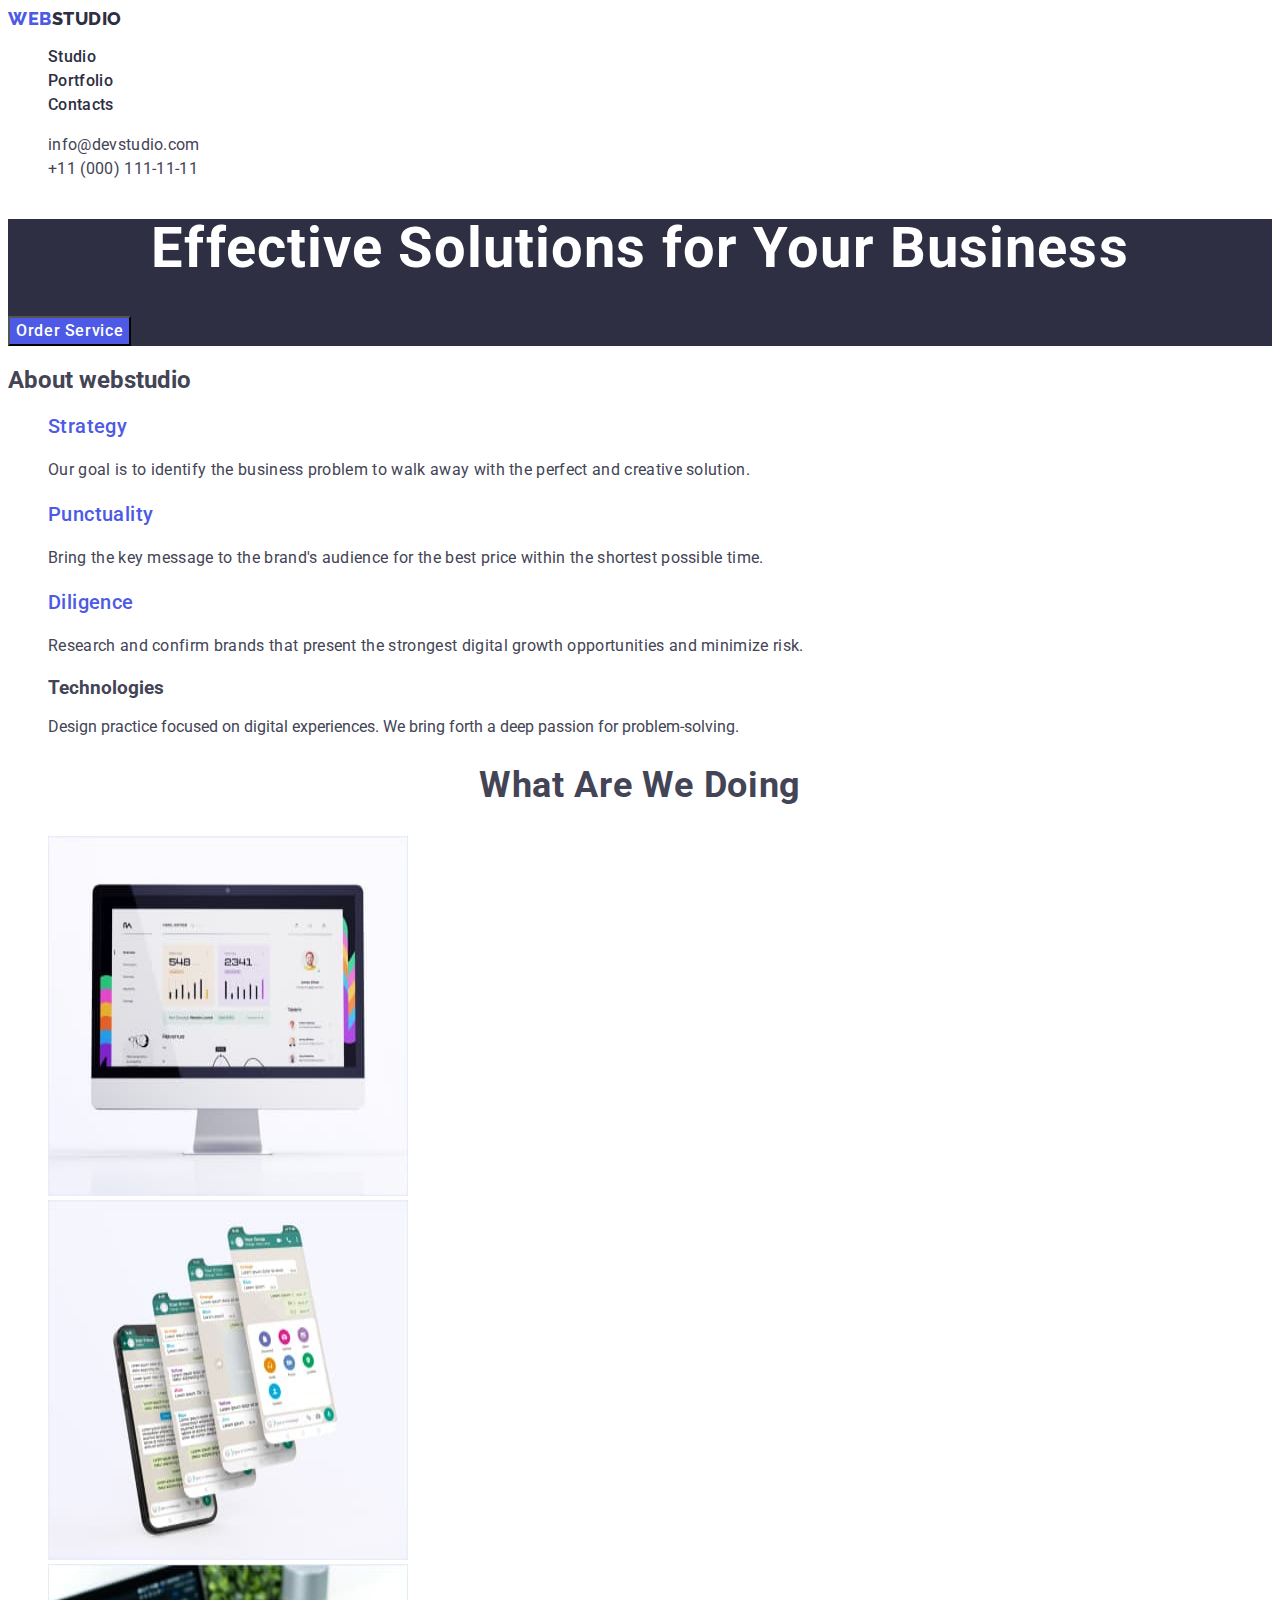
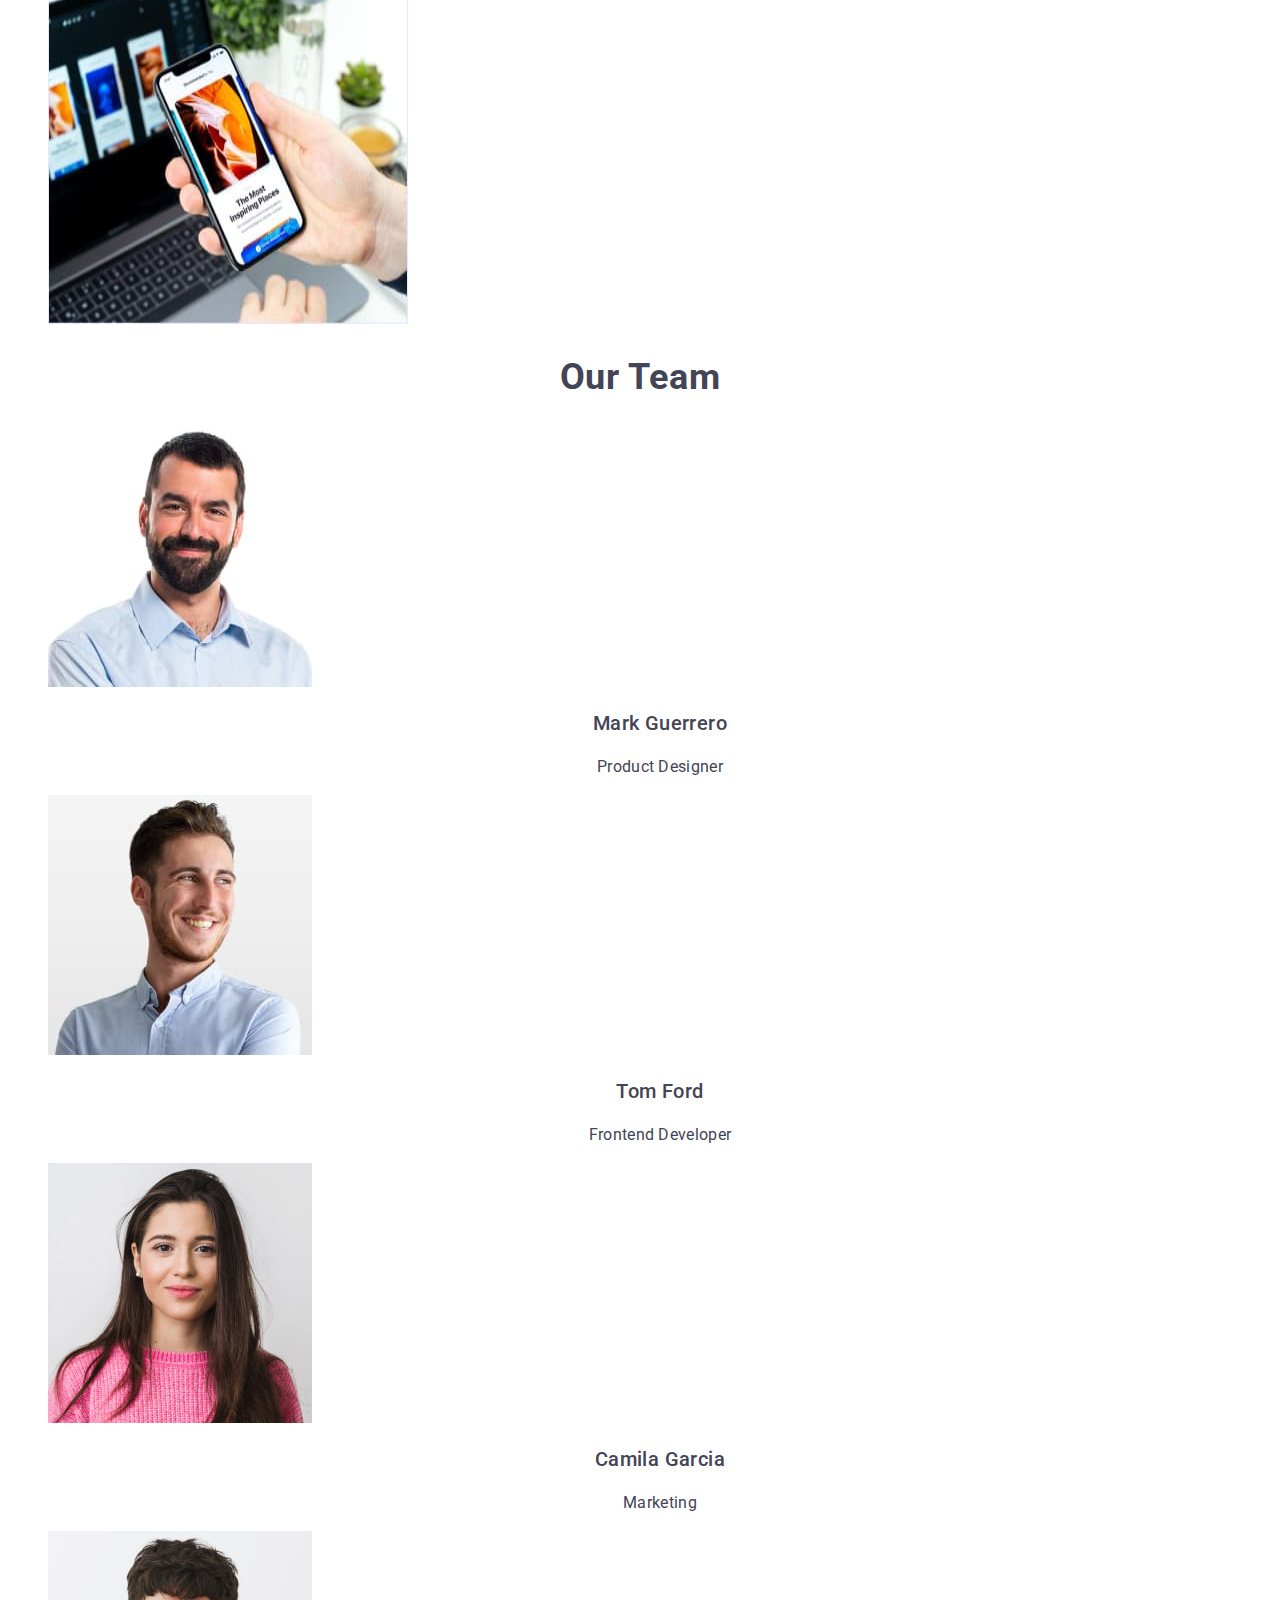
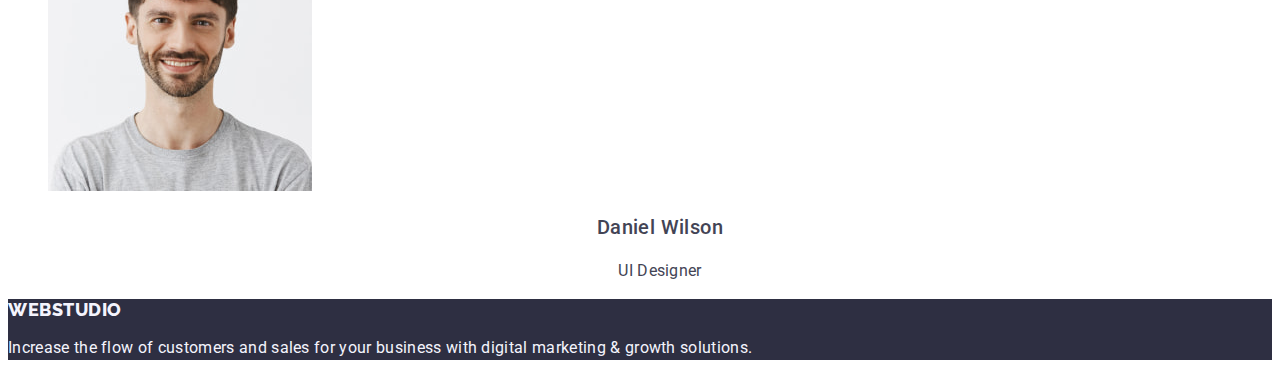
==== index.html @ 919e9391 "32" ====
<!doctype html>
<html lang="en">

<head>
    <meta charset="UTF-8">
    <meta http-equiv="X-UA-Compatible" content="IE=edge">
    <meta name="viewport" content="width=device-width, initial-scale=1.0">
    <link rel="preconnect" href="https://fonts.googleapis.com" />
    <link rel="preconnect" href="https://fonts.gstatic.com" crossorigin>
    <link
        href="https://fonts.googleapis.com/css2?family=Raleway:wght@800&family=Roboto:wght@400;500;700;900&display=swap"
        rel="stylesheet" />
    <link rel="stylesheet" href="./css/styles.css" />
    <title>webstudio</title>
</head>

<body class="body">
    <header>
        <nav>
            <a class="link logo" href="./index.html">web<span class="logo-studio">Studio</span></a>
            <ul class="list nav-list">
                <li><a class="link nav-link" href="./index.html">Studio</a></li>
                <li><a class="link nav-link" href="./portfolio.html">Portfolio</a></li>
                <li><a class="link nav-link" href="">Contacts</a></li>
            </ul>
        </nav>
        <address class="contact">
            <ul class="list">
                <li><a class="link address-link" href="mailto:info@devstudio.com">info@devstudio.com</a></li>
                <li><a class="link address-link" href="tel:+110001111111">+11 (000) 111-11-11</a></li>
            </ul>
        </address>

    </header>

    <main>
        <section class="main-hero">
            <!-- Main Hero -->
            <h1 class="hero-title">Effective Solutions for Your Business</h1>
            <button class="hero-button" type="button">Order Service</button>
        </section>
        <section>
            <!-- About webstudio -->
            <h2>About webstudio</h2>
            <ul class="list about-list">
                <li>
                    <h3 class="about-title">Strategy</h3>
                    <p class="about-text">Our goal is to identify the business problem to walk away with the perfect and
                        creative solution.
                    </p>
                </li>
                <li>
                    <h3 class="about-title">Punctuality</h3>
                    <p class="about-text">Bring the key message to the brand's audience for the best price within the
                        shortest possible
                        time.
                    </p>
                </li>
                <li>
                    <h3 class="about-title">Diligence</h3>
                    <p class="about-text">Research and confirm brands that present the strongest digital growth
                        opportunities and minimize
                        risk.
                    </p>
                </li>
                <li>
                    <h3>Technologies</h3>
                    <p>Design practice focused on digital experiences. We bring forth a deep passion for
                        problem-solving.
                    </p>
                </li>
            </ul>
        </section>
        <section>
            <!-- What are we doing -->
            <h2 class="what-title">What are we doing</h2>
            <ul class="what-list">
                <li>
                    <img src="./images/img1.jpg" alt="monitor with graphs" width="360" height="360">
                </li>
                <li>
                    <img src="./images/img2.jpg" alt="phone screenshots" width="360" height="360">
                </li>
                <li>
                    <img src="./images/img3.jpg" alt="laptop and phone" width="360" height="360">
                </li>
            </ul>

        </section>
        <section class="team">
            <!-- Our Team -->
            <h2 class="team-title">Our Team</h2>
            <ul class="team-list">
                <li>
                    <!-- Mark Guerrero-Product Designer -->
                    <img src="./images/photo1.jpg" alt="Mark Guerrero's photo" width="264" height="260">
                    <h3>Mark Guerrero</h3>
                    <p>Product Designer</p>
                </li>
                <li>
                    <!-- Tom Ford-Frontend Developer -->
                    <img src="./images/photo2.jpg" alt="Tom Ford's photo" width="264" height="260">
                    <h3>Tom Ford</h3>
                    <p>Frontend Developer</p>
                </li>
                <li>
                    <!-- Camila Garcia-Marketing -->
                    <img src="./images/photo3.jpg" alt="Camila Garcia's photo" width="264" height="260">
                    <h3>Camila Garcia</h3>
                    <p>Marketing</p>
                </li>
                <li>
                    <!-- Daniel Wilson-UI Designer -->
                    <img src="./images/photo4.jpg" alt="Daniel Wilson's photo" width="264" height="260">
                    <h3>Daniel Wilson</h3>
                    <p>UI Designer</p>
                </li>
            </ul>

        </section>
    </main>

    <footer class="footer">
        <a class="logo" href="./index.html"><span class="logo-web">web</span>studio</a>
        <p>Increase the flow of customers and sales for your business with digital marketing & growth solutions.</p>

    </footer>

</body>

</html>
---- css/styles.css ----
:root {
    --brand-color-blue: #4d5ae5;
    --background-dark: #2E2F42;
    --cloud: #f4f4fd;
    --ocean: #404bbf;
    --white: #FFFFFF;
    --grey-blue: #434455;
}
body {
    font-family: "Roboto", sans-serif;
    font-style: normal;
    color: #434455;
    list-style-type: none;
    background-color: var(--white)
}
/* heder */
.logo {
    font-family: "Raleway", sans-serif;
    font-weight: 800;
    font-size: 18px;
    line-height: 1.17;
    text-decoration: none;
    letter-spacing: 0.03em;
    text-transform: uppercase;
    color: var(--brand-color-blue);
}
.logo-studio {
    color: var(--background-dark);
}
.logo:hover,
.logo-web:hover {
    color: var(--ocean);  
}
.link {
    text-decoration: none;
}
.list {
    list-style: none;
    text-decoration: none;
}
.nav-list,
.address-list,
.about-list,
.what-list,
.team-list,
.filters-list,
.images-row-1-list,
.images-row-2-list,
.images-row-3-list {
    list-style-type: none;
}
.nav-link {
    font-weight: 500;
    font-size: 16px;
    line-height: 24px;
    letter-spacing: 0.02em;
    text-decoration: none;
    color: var(--background-dark);
}
.nav-link:hover,
.nav-link:focus {
    color: var(--ocean);
}
.contact {
    font-style: normal
}
.address-link {
    font-weight: 400;
    font-size: 16px;
    line-height: 1.5;
    text-decoration: none;
    font-style: normal;
    letter-spacing: 0.02em;
    color: var(--grey-blue);
}
.address-link:hover,
.address-link:focus {
    color: var(--ocean);
}
/* Main-index */
.main-hero {
   background-color: var(--background-dark); 
}   
.hero-title {
    color: #ffffff;
    font-weight: 700;
    font-size: 56px;
    line-height: 1.07;
    text-align: center;
    letter-spacing: 0.02em;
}
.hero-button {
    font-family: "Roboto", sans-serif;
    background-color: #4D5AE5;
    color: #ffffff;
    font-weight: 500;
    font-size: 16px;
    line-height: 1.5;
    text-align: center;
    letter-spacing: 0.04em;
    cursor: pointer;
}
.hero-button:hover,
.hero-button:focus {
background-color: var(--ocean);
}
/* section-about */
.about-title {
    font-weight: 500;
    font-size: 20px;
    line-height: 1.2;
    letter-spacing: 0.02em;
    color: var(--brand-color-blue);
}
.about-text {
    font-weight: 400;
    font-size: 16px;
    line-height: 1.5;
    letter-spacing: 0.02em;
}
/* section-what are we doin */
.what-title {
    font-weight: 700;
    font-size: 36px;
    line-height: 1.1;
    text-align: center;
    letter-spacing: 0.02em;
    text-transform: capitalize;
}
/* section-team */
.team-title {
    font-weight: 700;
    font-size: 36px;
    line-height: 1.1;
    text-align: center;
    letter-spacing: 0.02em;
    text-transform: capitalize;
}
.team h3,
.images-row-1-list h3,
.images-row-2-list h3,
.images-row-3-list h3{
    font-weight: 500;
    font-size: 20px;
    line-height: 1.2;
    text-align: center;
    letter-spacing: 0.02em;
}
.team p,
.images-row-1-list p,
.images-row-2-list p,
.images-row-3-list p {
    font-weight: 400;
    font-size: 16px;
    line-height: 1.5;
    text-align: center;
    letter-spacing: 0.02em;
}
/* footer */
.footer {
    background-color: var(--background-dark);
}
.footer a {
    color: var(--cloud);
}
.footer a:hover {
    color: var(--ocean);
}
.footer p {
    color: #F4F4FD;
    font-weight: 400;
    font-size: 16px;
    line-height: 1.5;
    letter-spacing: 0.02em;
}
/* main-portfolio */ 
.filters-list button {
    color: var(--brand-color-blue);
    font-weight: 500;
    font-size: 16px;
    line-height: 1.5;
    background-color: var(--cloud);
}
.filters-list button:hover,
.filters-list button:focus {
    color: #ffffff;
    background-color: #404BBF;
}
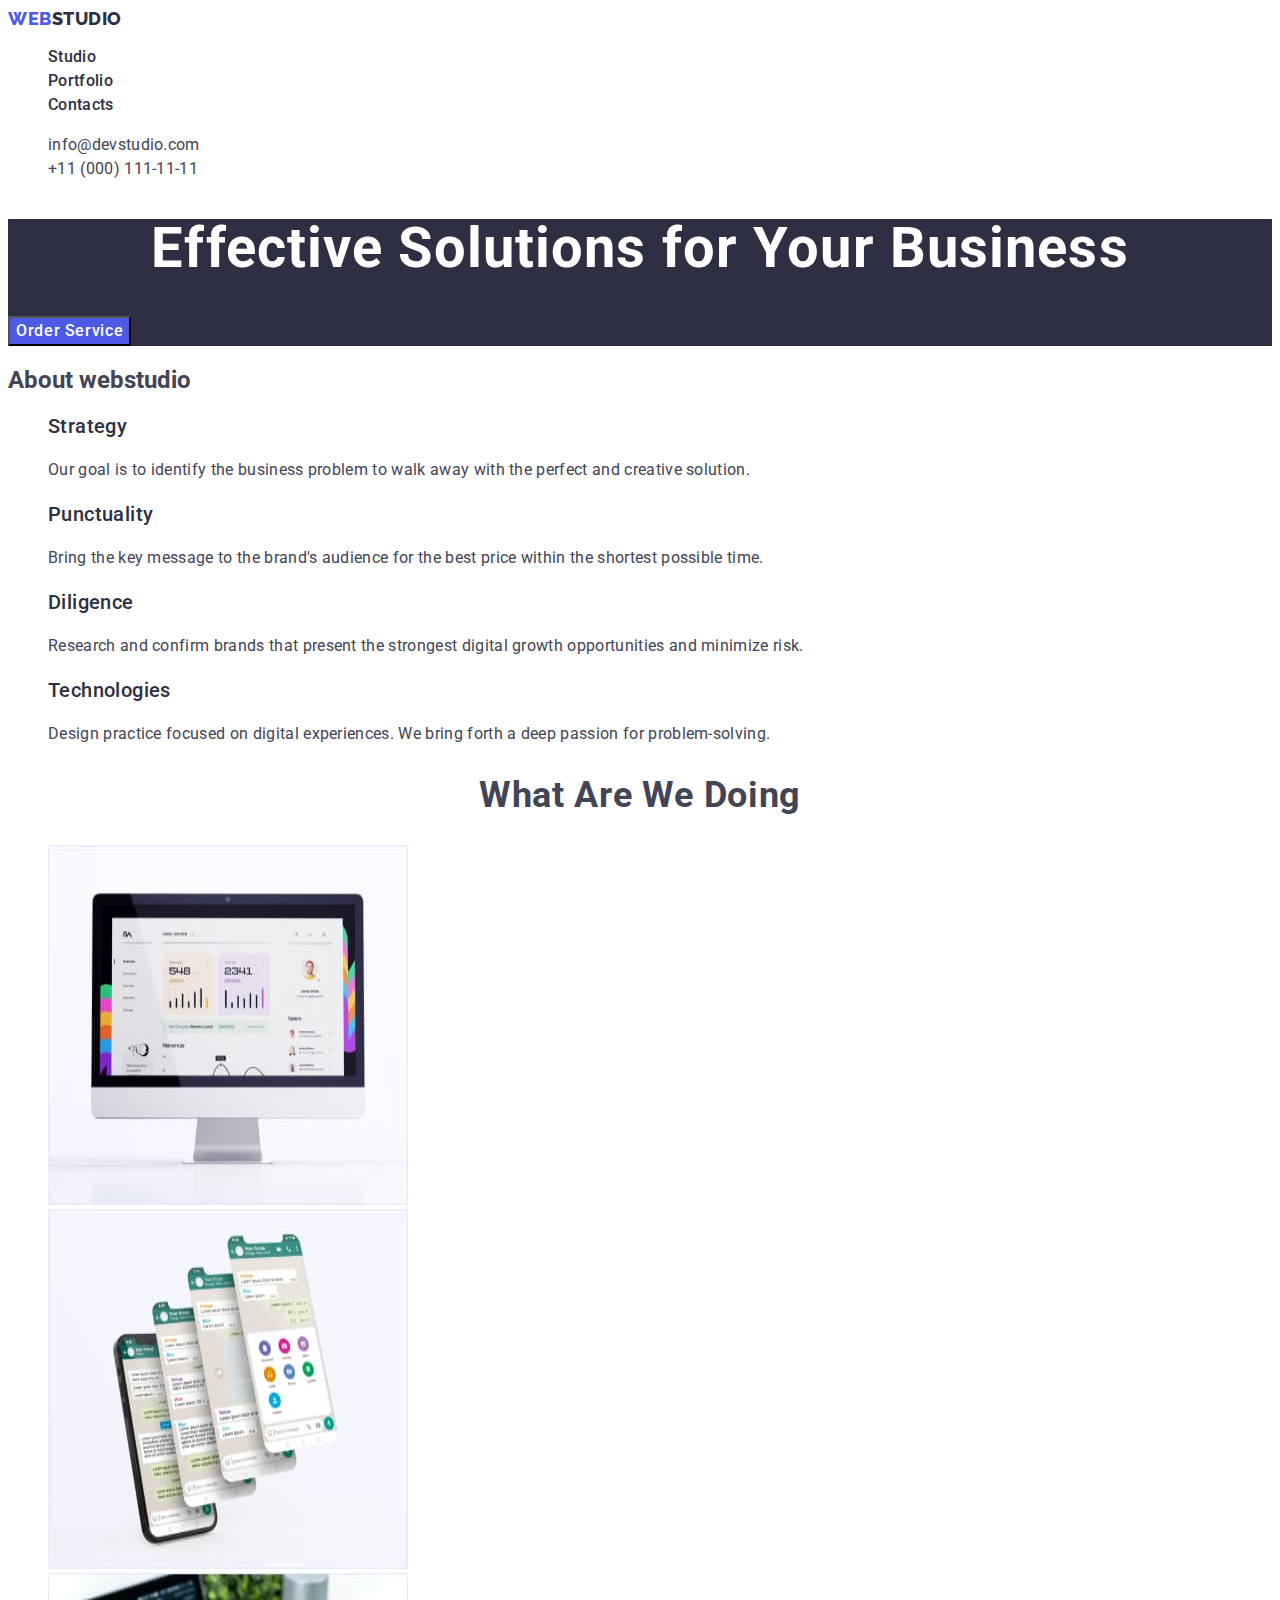
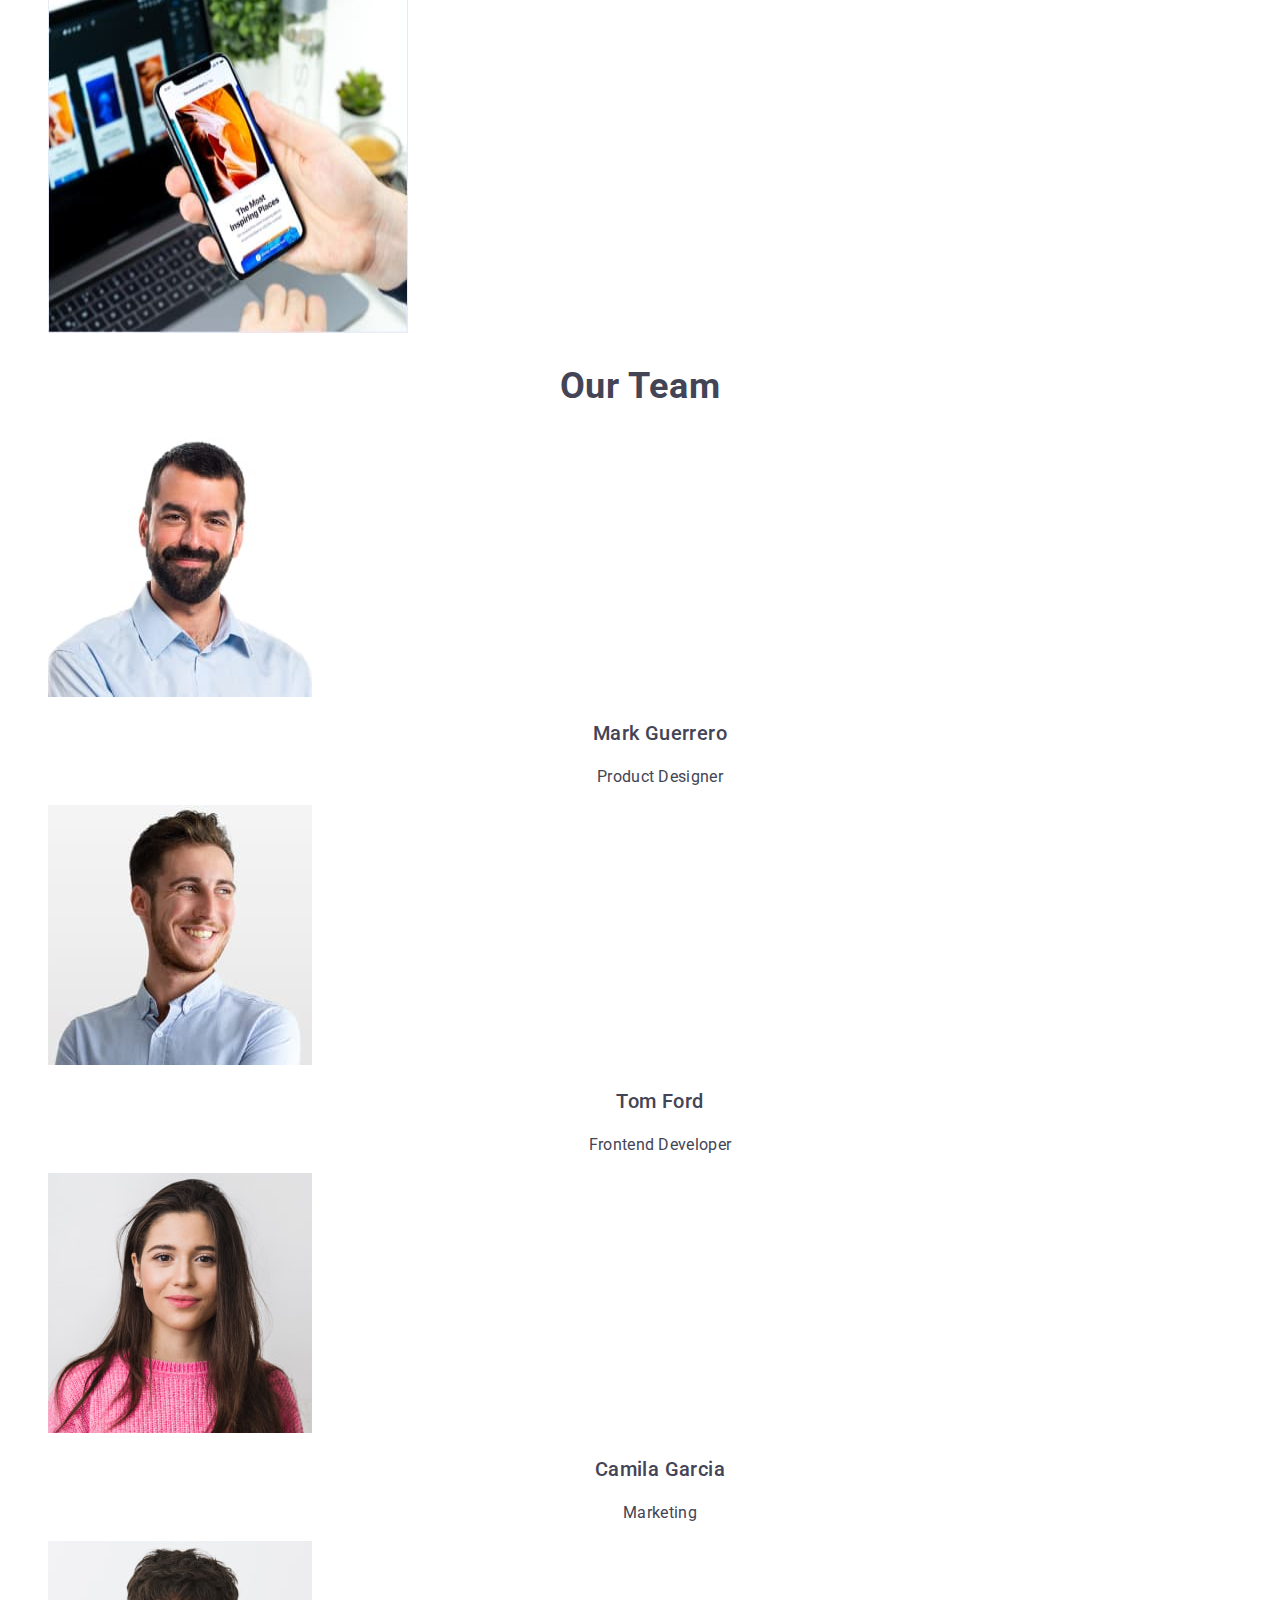
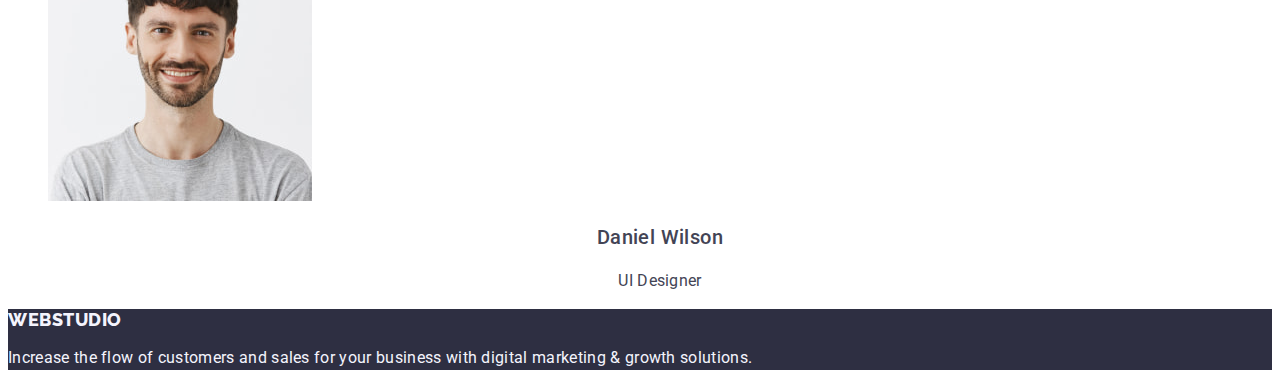
==== commit 579c4934: "33" ====
--- a/index.html
+++ b/index.html
@@ -64,8 +64,9 @@
                     </p>
                 </li>
                 <li>
-                    <h3>Technologies</h3>
-                    <p>Design practice focused on digital experiences. We bring forth a deep passion for
+                    <h3 class="about-title">Technologies</h3>
+                    <p class="about-text">Design practice focused on digital experiences. We bring forth a deep passion
+                        for
                         problem-solving.
                     </p>
                 </li>
--- a/css/styles.css
+++ b/css/styles.css
@@ -110,7 +110,7 @@
     font-size: 20px;
     line-height: 1.2;
     letter-spacing: 0.02em;
-    color: var(--brand-color-blue);
+    color: var(--background-dark);
 }
 .about-text {
     font-weight: 400;
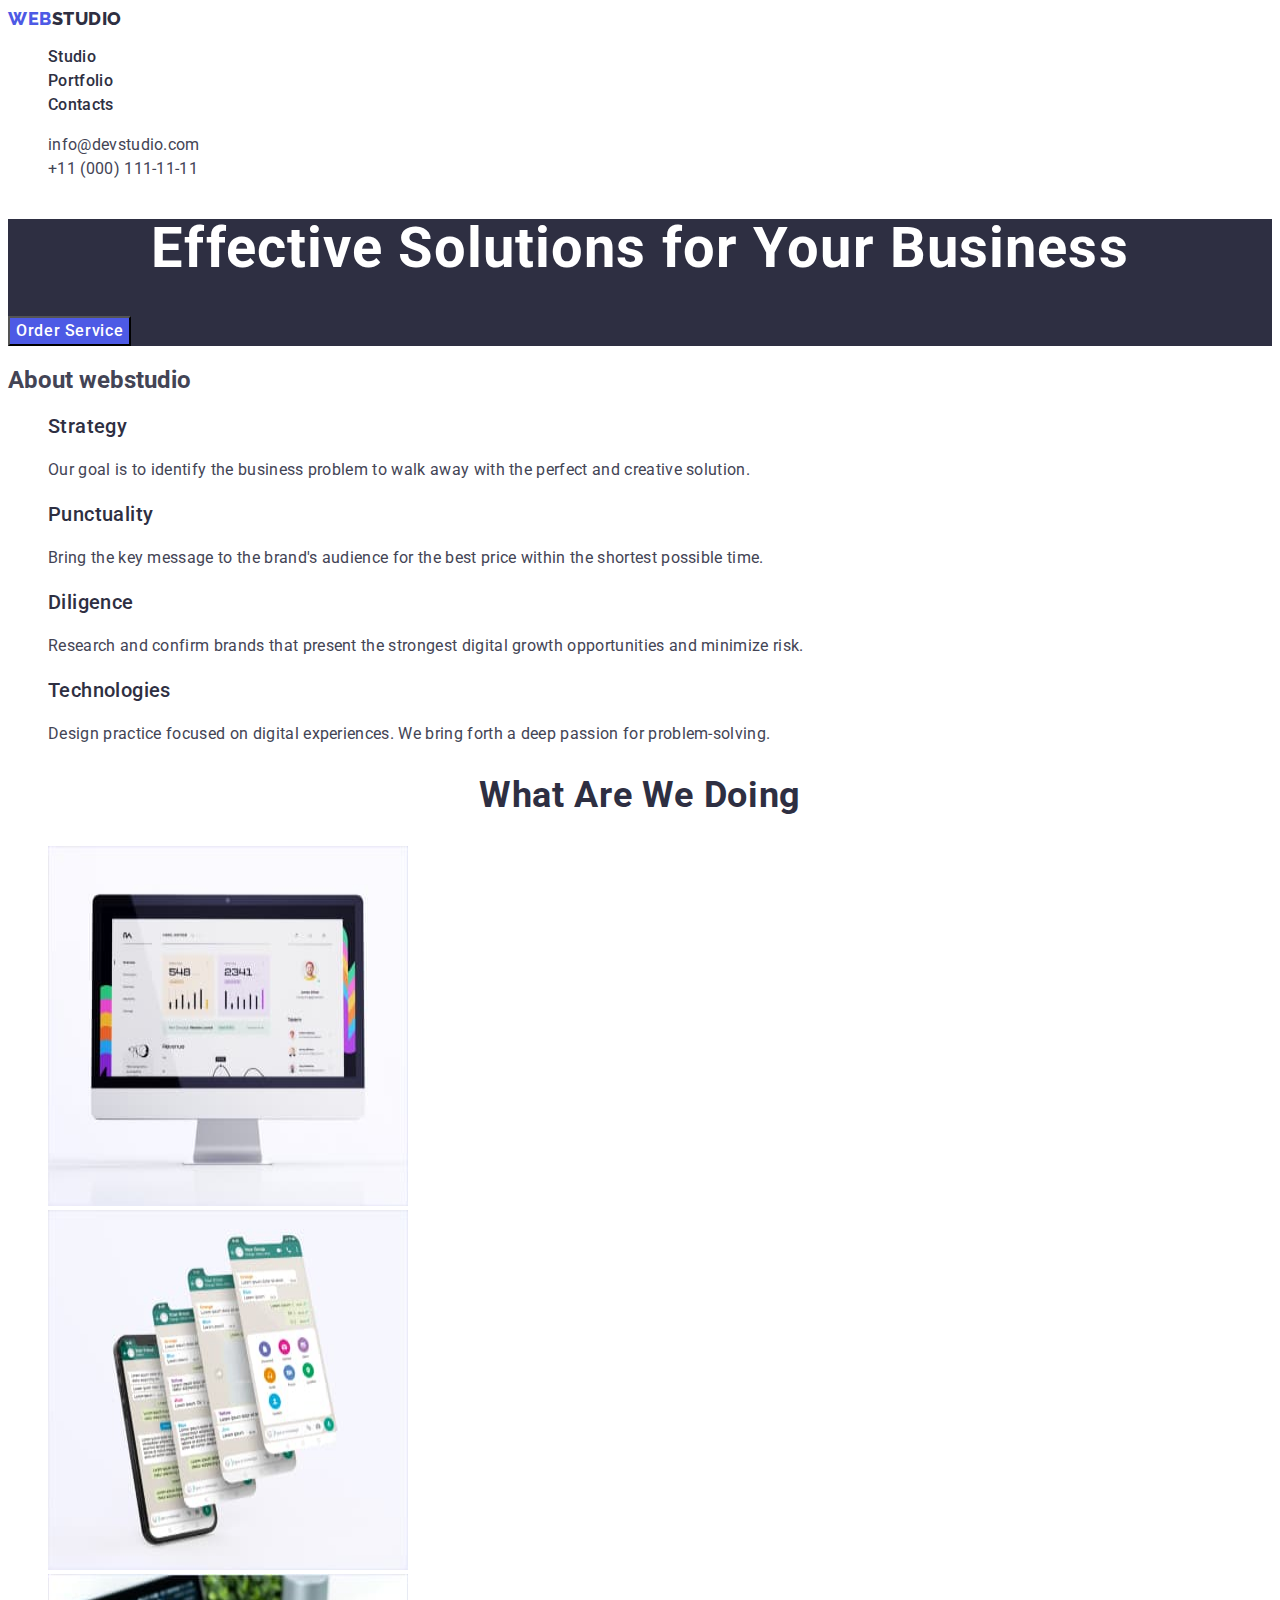
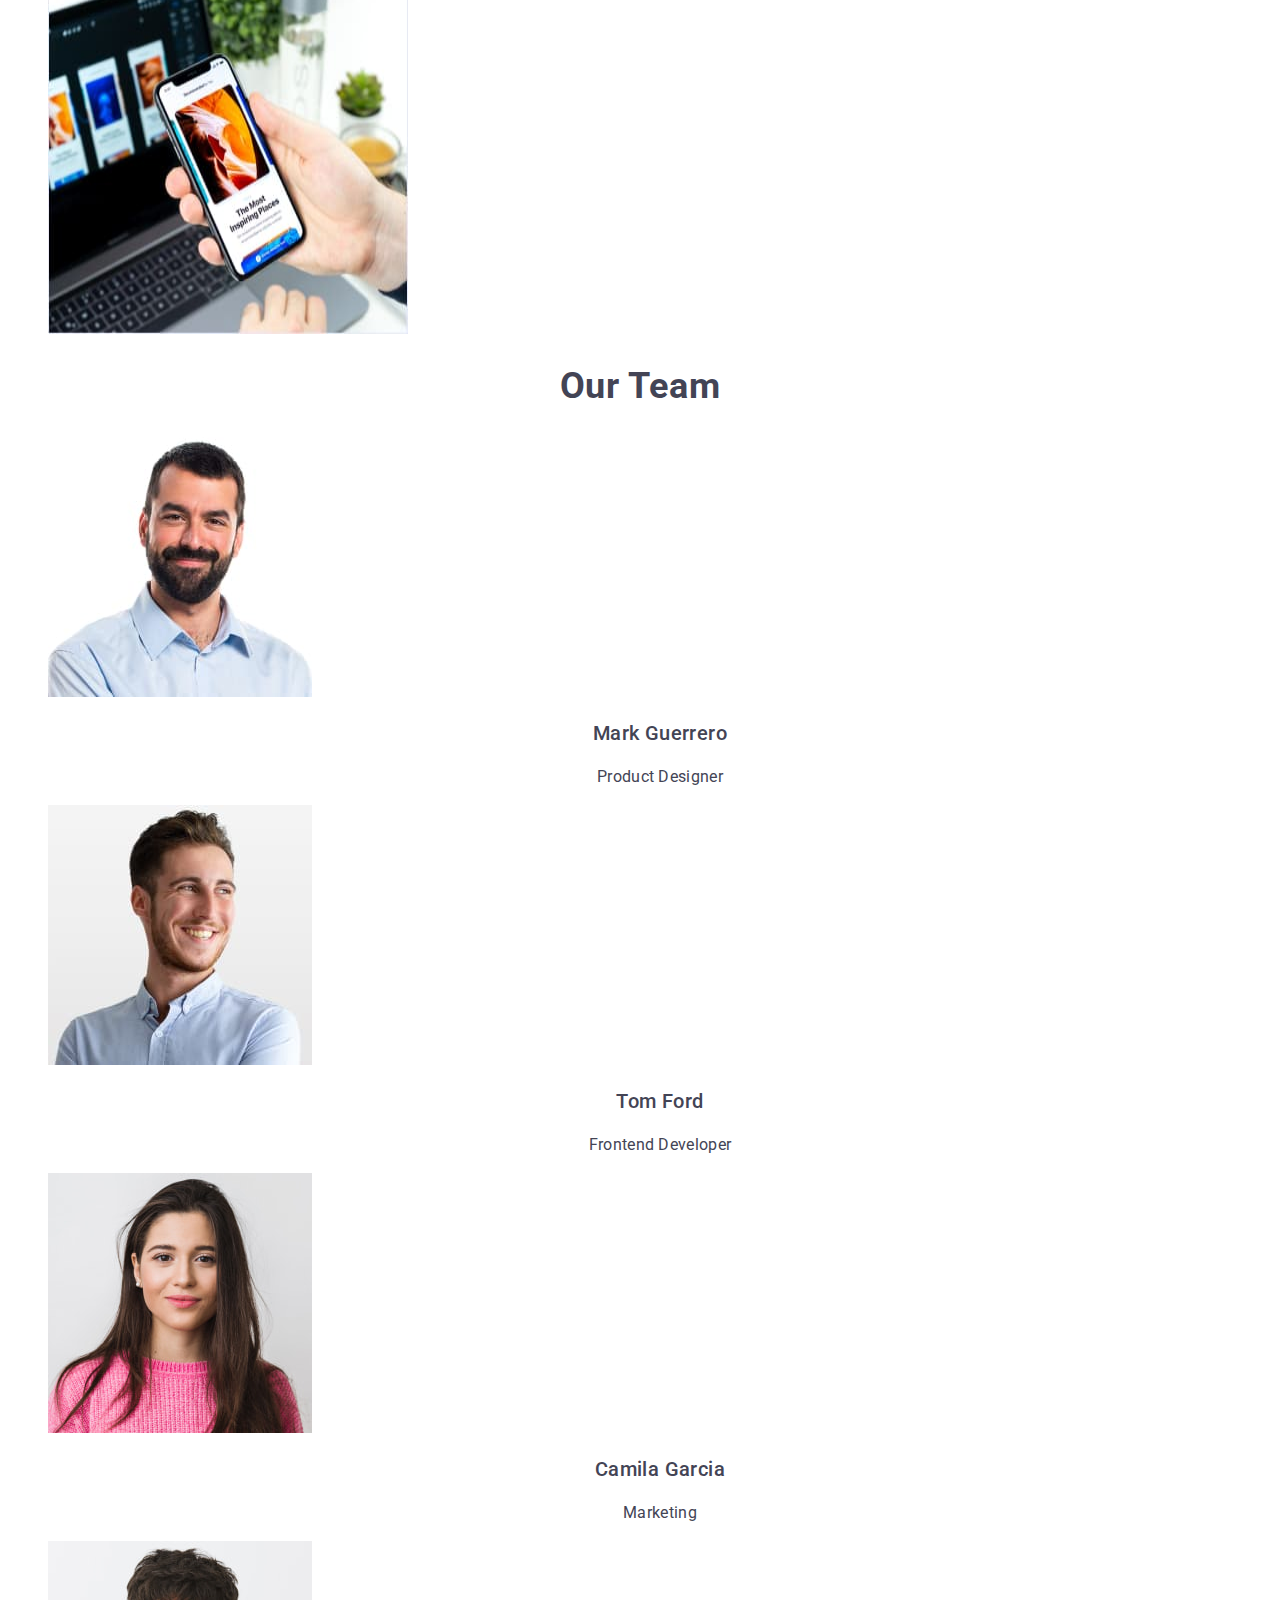
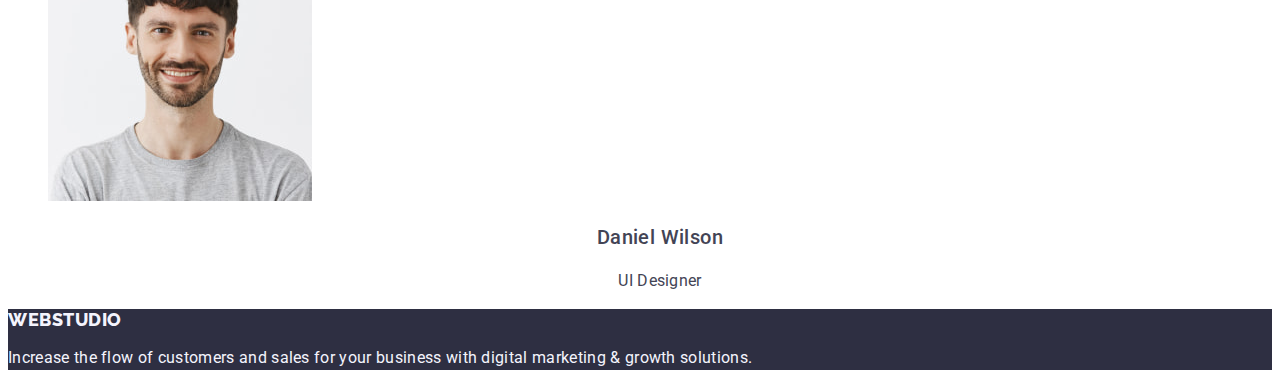
==== commit 4b3c42ce: "34" ====
--- a/index.html
+++ b/index.html
@@ -75,7 +75,7 @@
         <section>
             <!-- What are we doing -->
             <h2 class="what-title">What are we doing</h2>
-            <ul class="what-list">
+            <ul class="list what-list">
                 <li>
                     <img src="./images/img1.jpg" alt="monitor with graphs" width="360" height="360">
                 </li>
--- a/css/styles.css
+++ b/css/styles.css
@@ -126,6 +126,8 @@
     text-align: center;
     letter-spacing: 0.02em;
     text-transform: capitalize;
+    line-height: 1.11;
+    color: var(--background-dark);
 }
 /* section-team */
 .team-title {
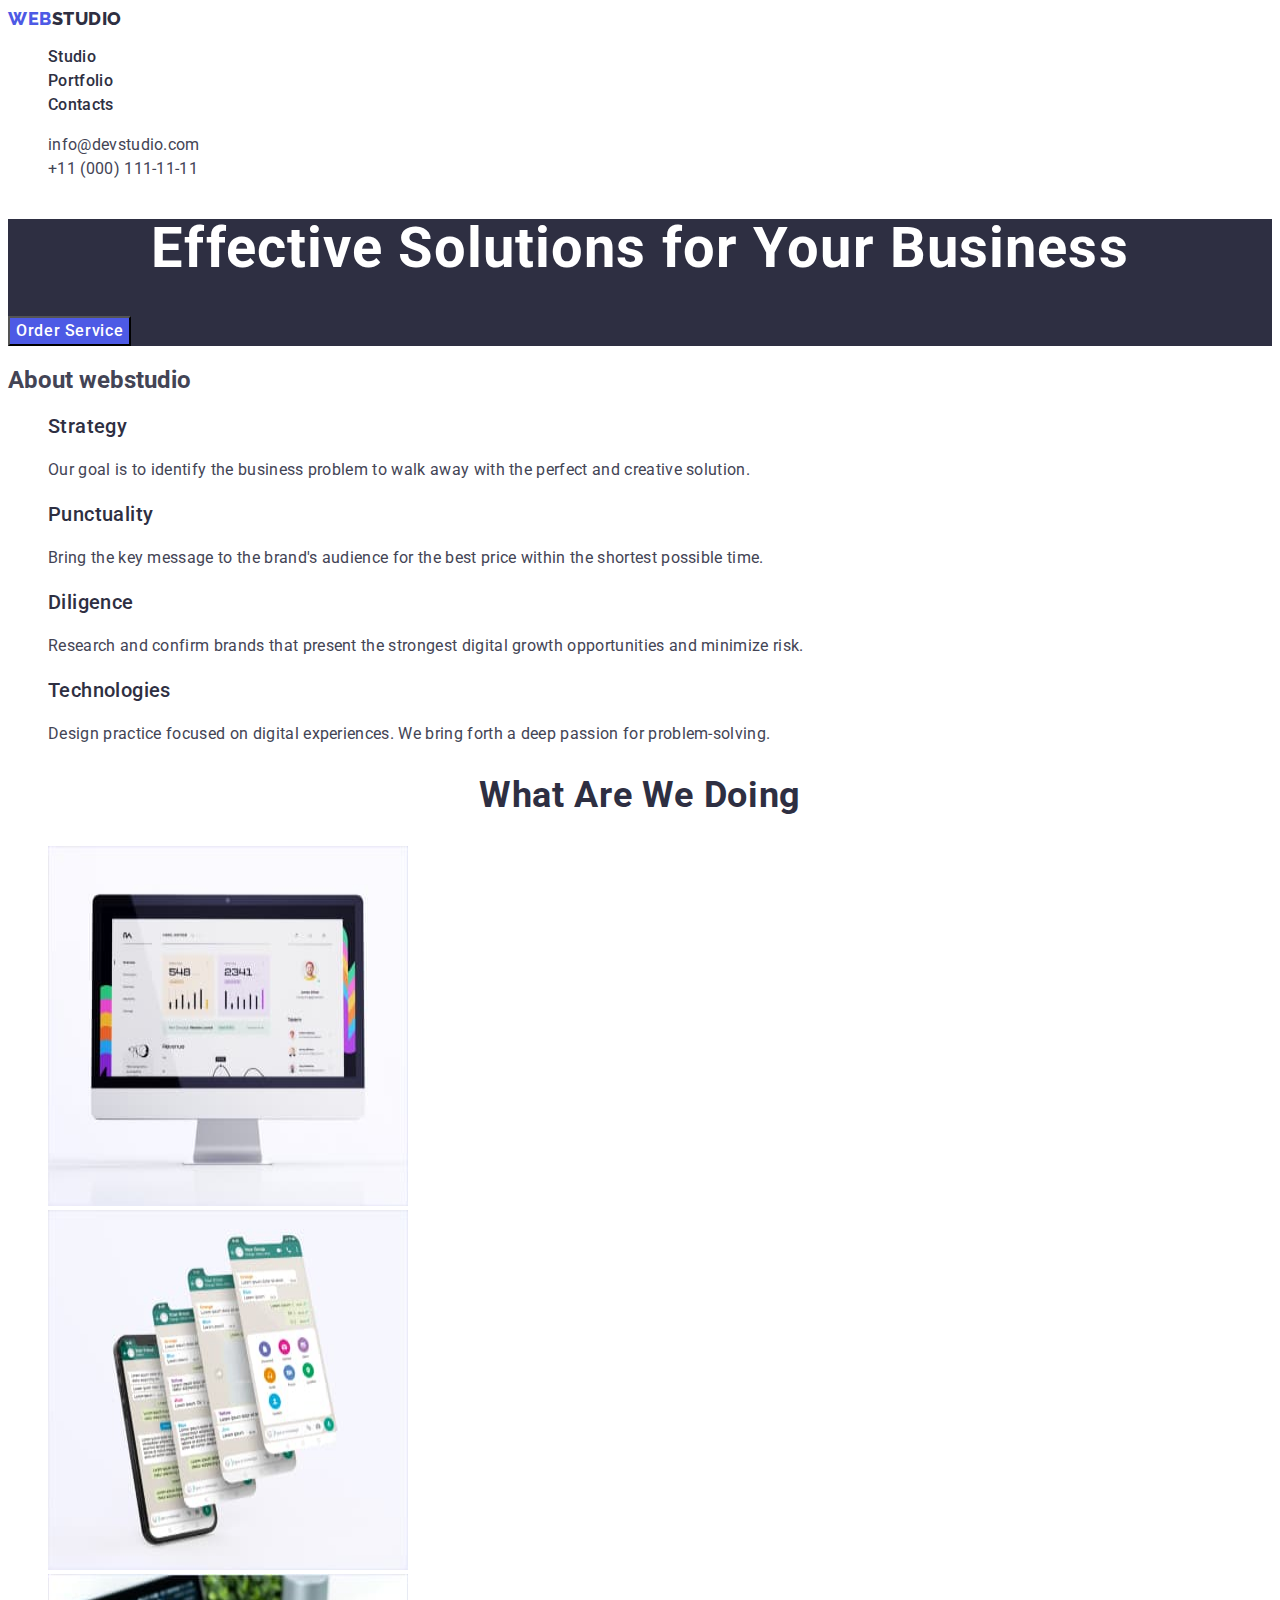
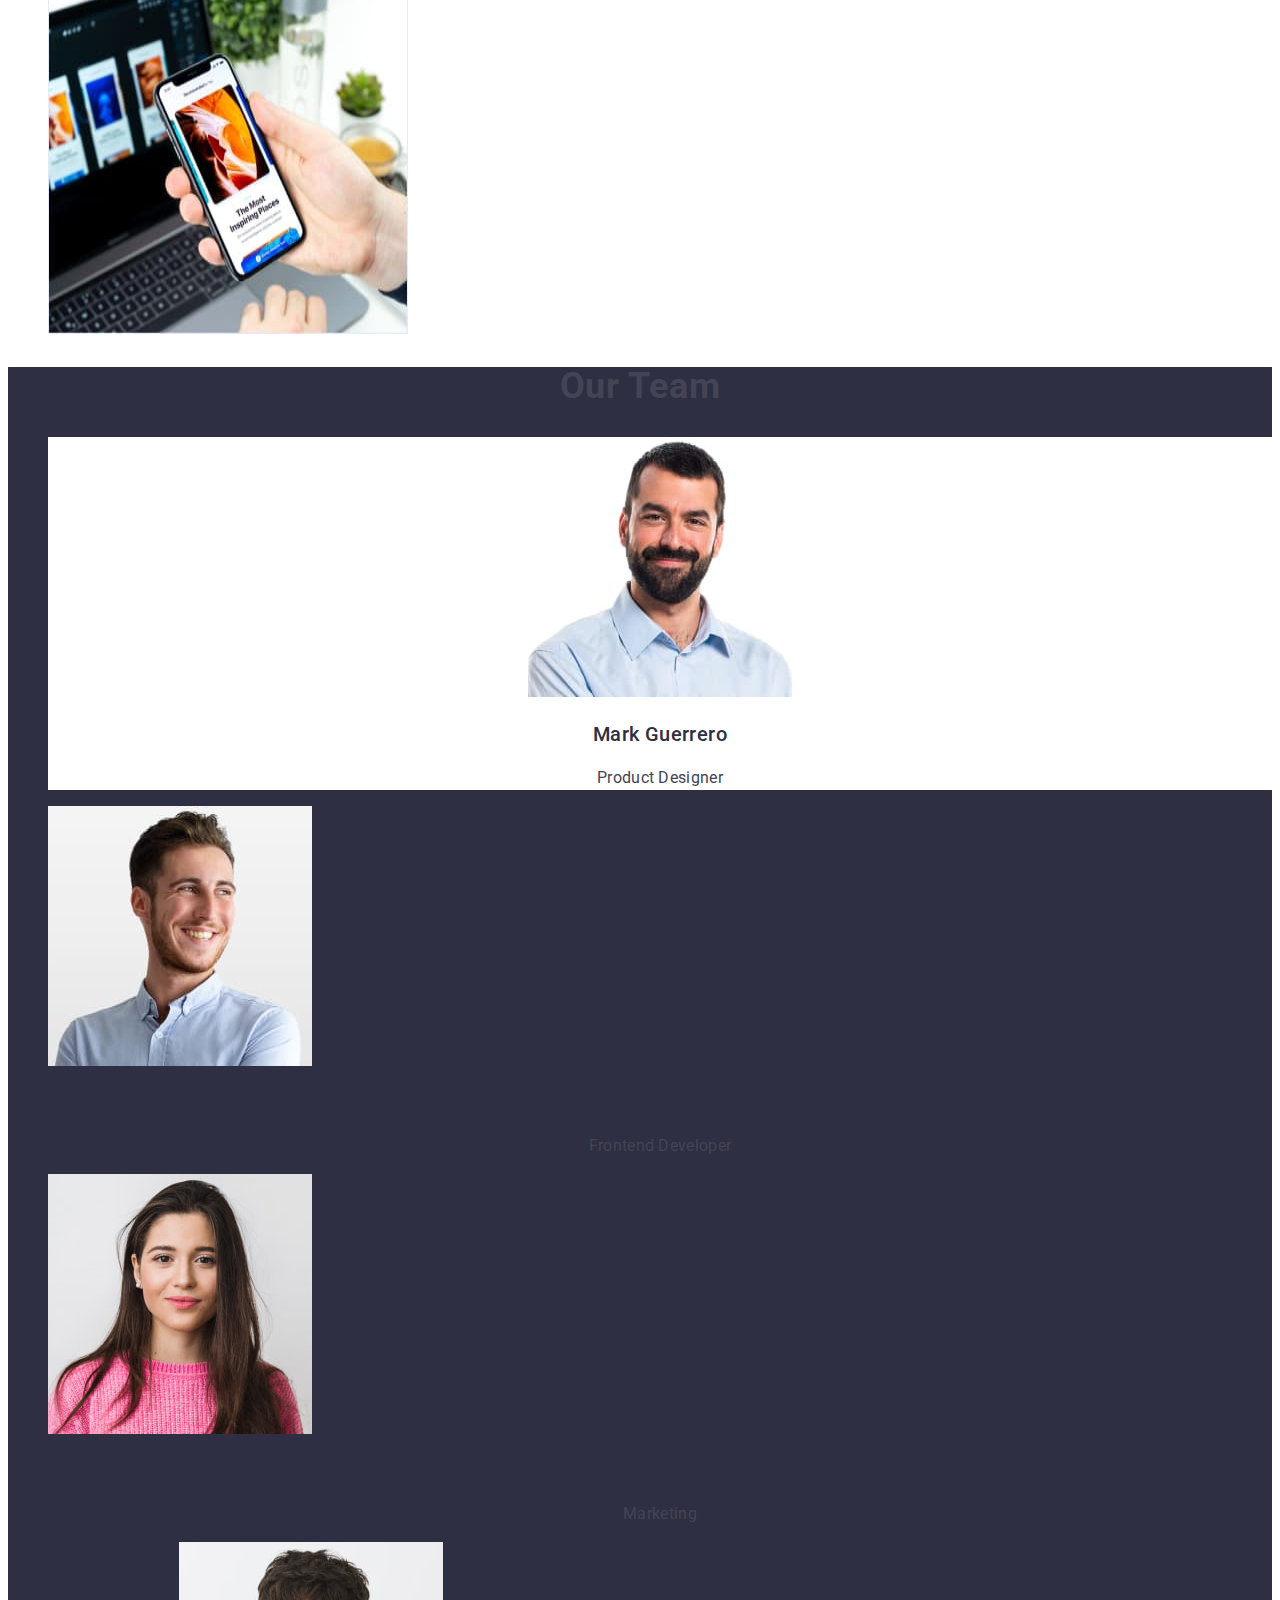
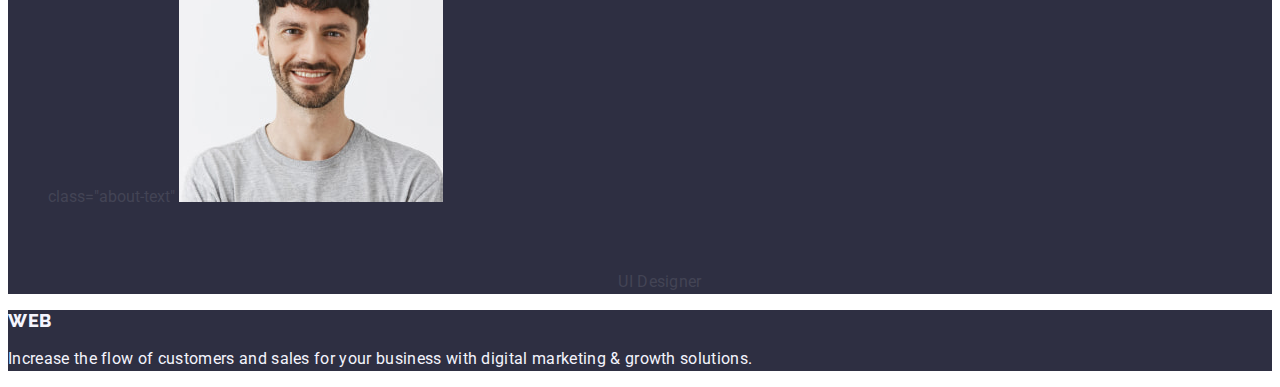
==== commit 57baddc2: "35" ====
--- a/index.html
+++ b/index.html
@@ -91,30 +91,30 @@
         <section class="team">
             <!-- Our Team -->
             <h2 class="team-title">Our Team</h2>
-            <ul class="team-list">
-                <li>
+            <ul class="list team-list">
+                <li class="employers">
                     <!-- Mark Guerrero-Product Designer -->
                     <img src="./images/photo1.jpg" alt="Mark Guerrero's photo" width="264" height="260">
-                    <h3>Mark Guerrero</h3>
-                    <p>Product Designer</p>
+                    <h3 class="about-title">Mark Guerrero</h3>
+                    <p class="about-text">Product Designer</p>
                 </li>
                 <li>
                     <!-- Tom Ford-Frontend Developer -->
                     <img src="./images/photo2.jpg" alt="Tom Ford's photo" width="264" height="260">
-                    <h3>Tom Ford</h3>
-                    <p>Frontend Developer</p>
+                    <h3 class="about-title">Tom Ford</h3>
+                    <p class="about-text">Frontend Developer</p>
                 </li>
                 <li>
                     <!-- Camila Garcia-Marketing -->
                     <img src="./images/photo3.jpg" alt="Camila Garcia's photo" width="264" height="260">
-                    <h3>Camila Garcia</h3>
-                    <p>Marketing</p>
+                    <h3 class="about-title">Camila Garcia</h3>
+                    <p class="about-text">Marketing</p>
                 </li>
-                <li>
+                <li> class="about-text"
                     <!-- Daniel Wilson-UI Designer -->
                     <img src="./images/photo4.jpg" alt="Daniel Wilson's photo" width="264" height="260">
-                    <h3>Daniel Wilson</h3>
-                    <p>UI Designer</p>
+                    <h3 class="about-title">Daniel Wilson</h3>
+                    <p class="about-text">UI Designer</p>
                 </li>
             </ul>
 
@@ -122,7 +122,7 @@
     </main>
 
     <footer class="footer">
-        <a class="logo" href="./index.html"><span class="logo-web">web</span>studio</a>
+        <a class="link logo" href="./index.html">web<span class="logo-studio">Studio</span></a>
         <p>Increase the flow of customers and sales for your business with digital marketing & growth solutions.</p>
 
     </footer>
--- a/css/styles.css
+++ b/css/styles.css
@@ -130,6 +130,9 @@
     color: var(--background-dark);
 }
 /* section-team */
+.team {
+    background-color: var(--background-dark);
+}
 .team-title {
     font-weight: 700;
     font-size: 36px;
@@ -137,16 +140,15 @@
     text-align: center;
     letter-spacing: 0.02em;
     text-transform: capitalize;
+    line-height: 1.11;
 }
-.team h3,
-.images-row-1-list h3,
-.images-row-2-list h3,
-.images-row-3-list h3{
+.employers {
     font-weight: 500;
     font-size: 20px;
     line-height: 1.2;
     text-align: center;
     letter-spacing: 0.02em;
+    background-color: var(--white);
 }
 .team p,
 .images-row-1-list p,
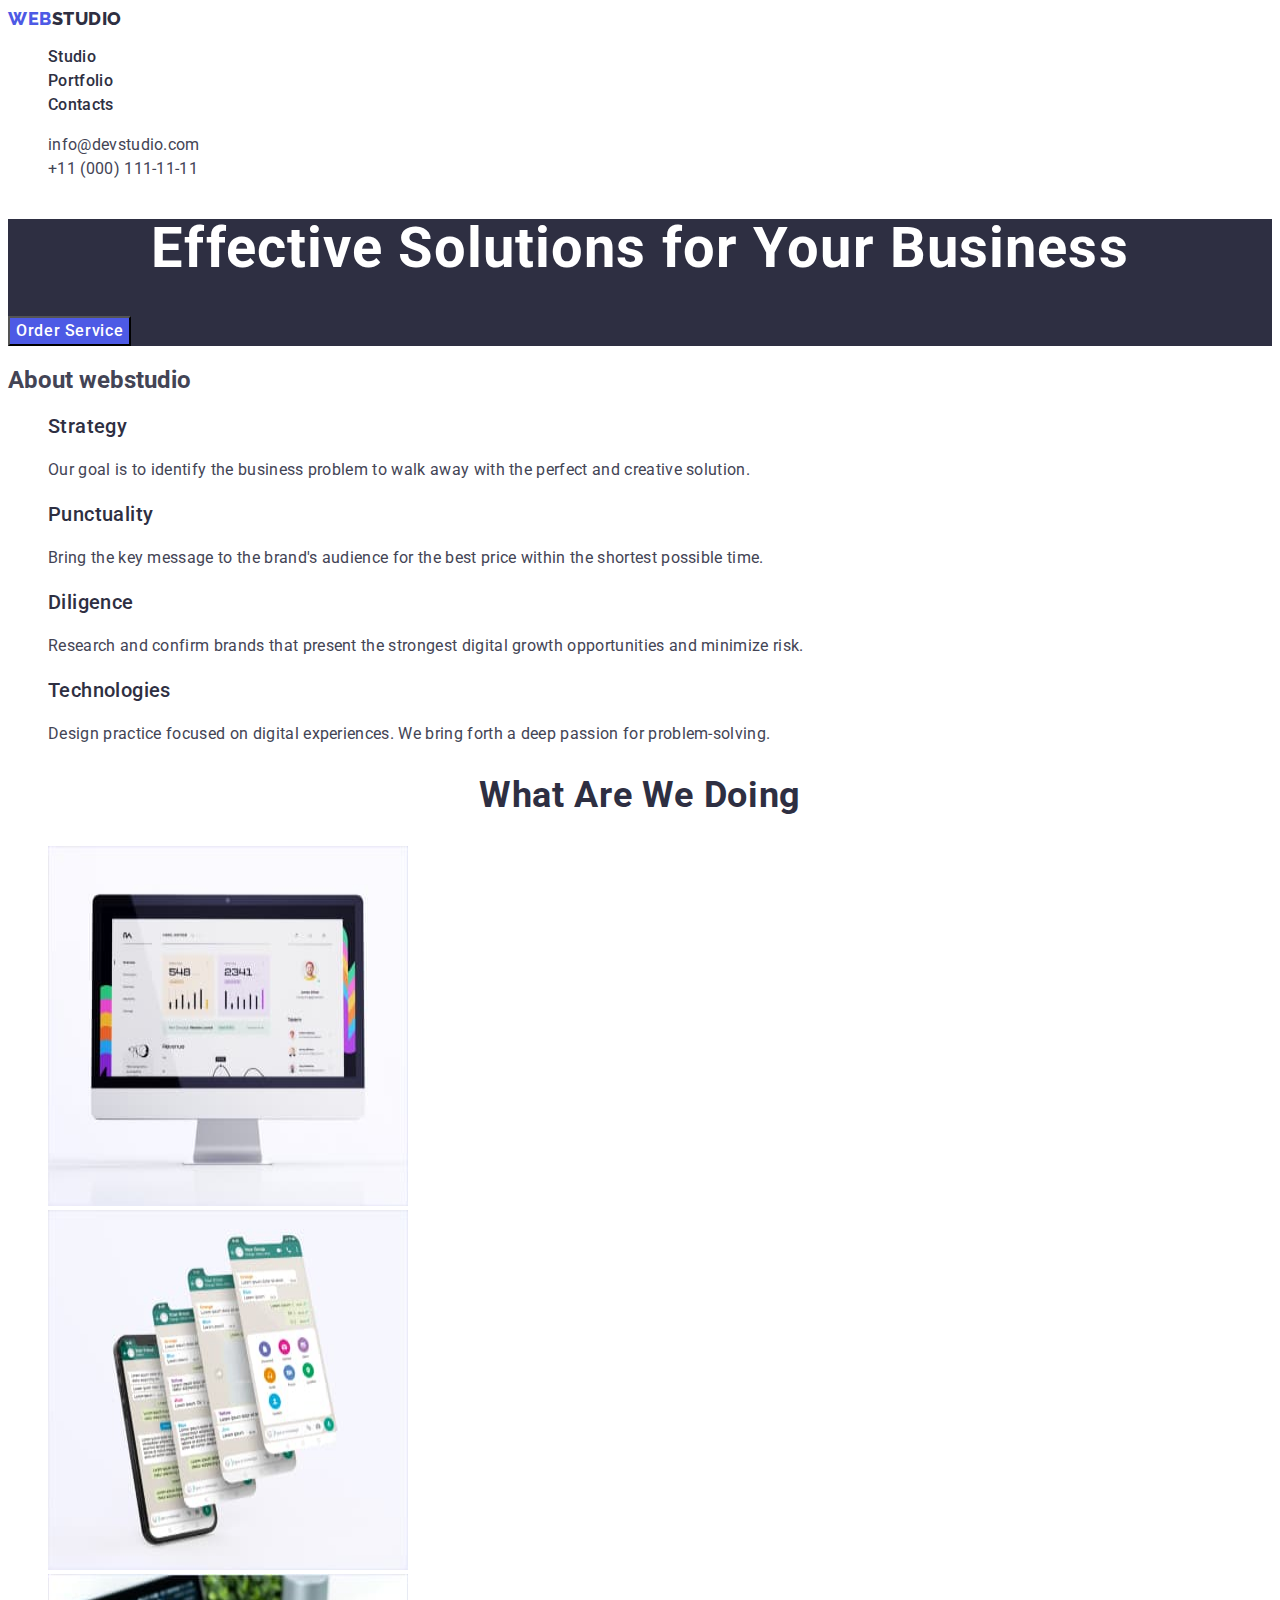
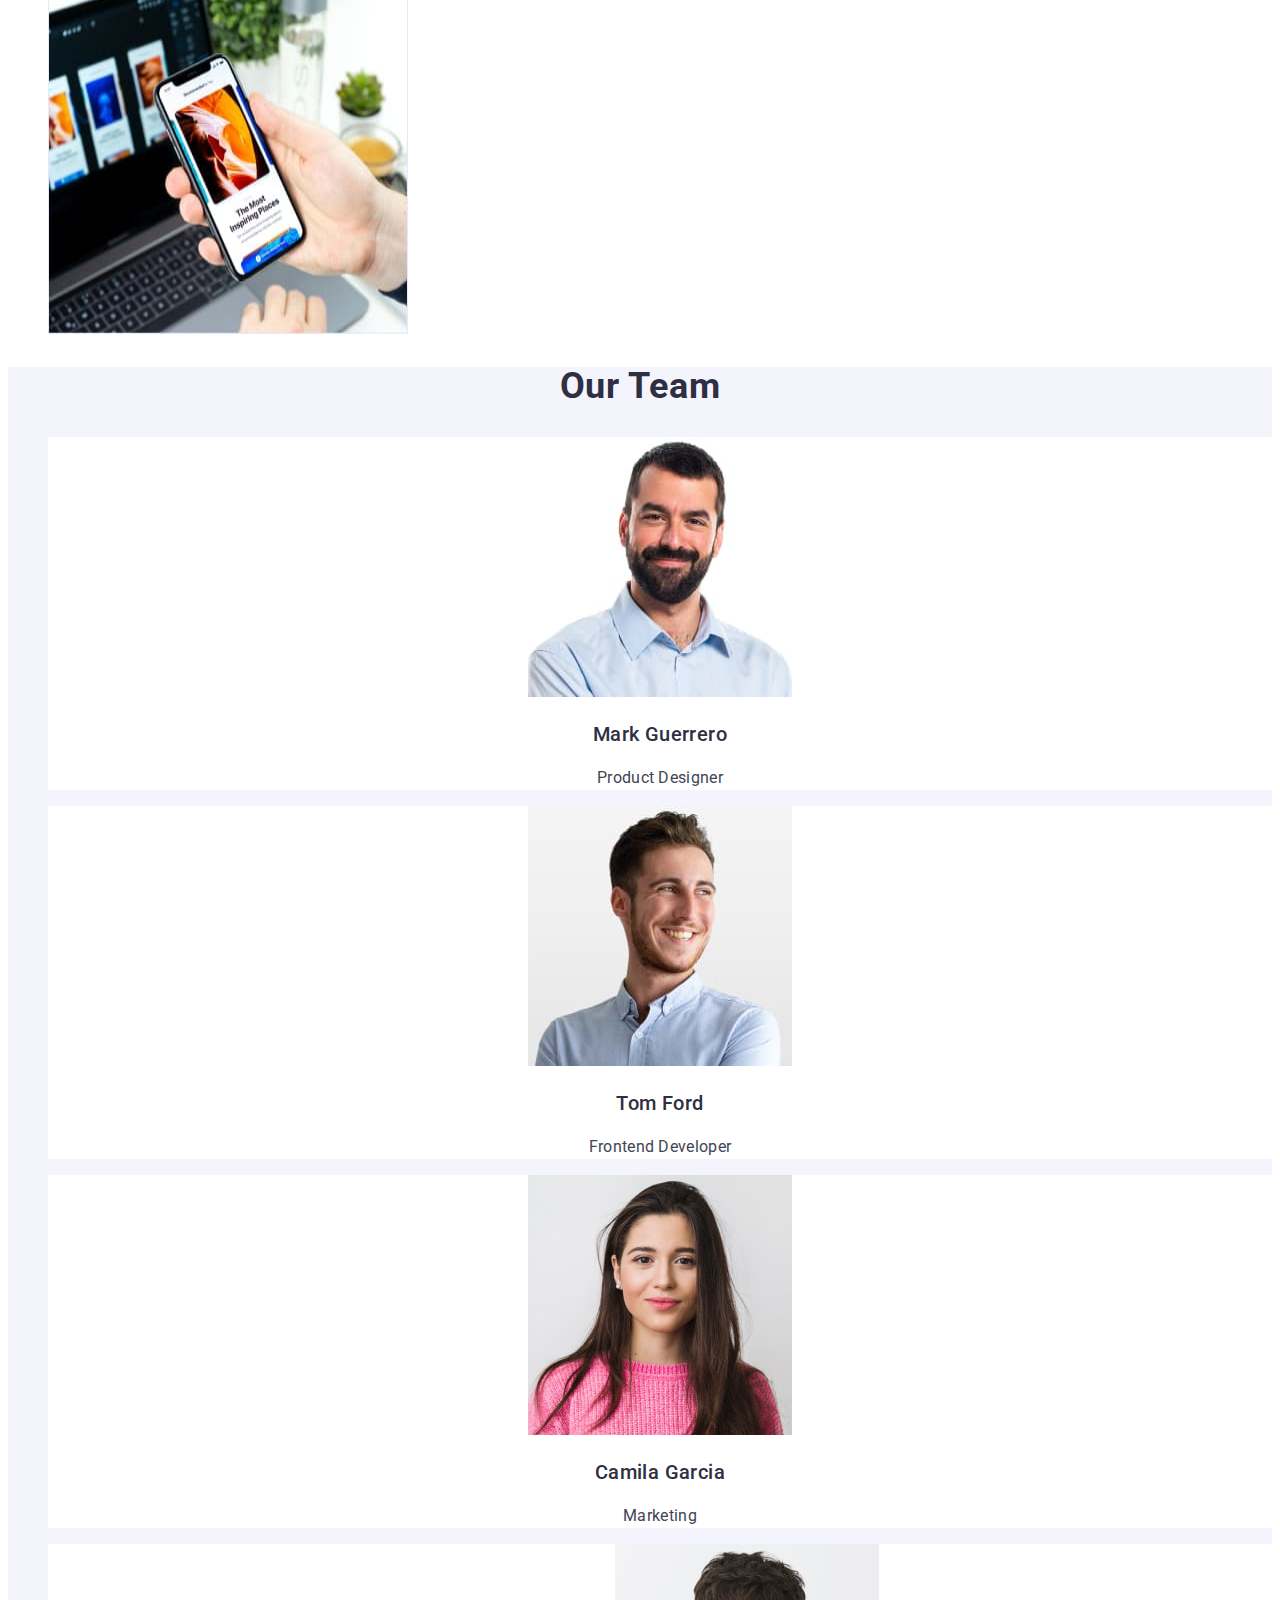
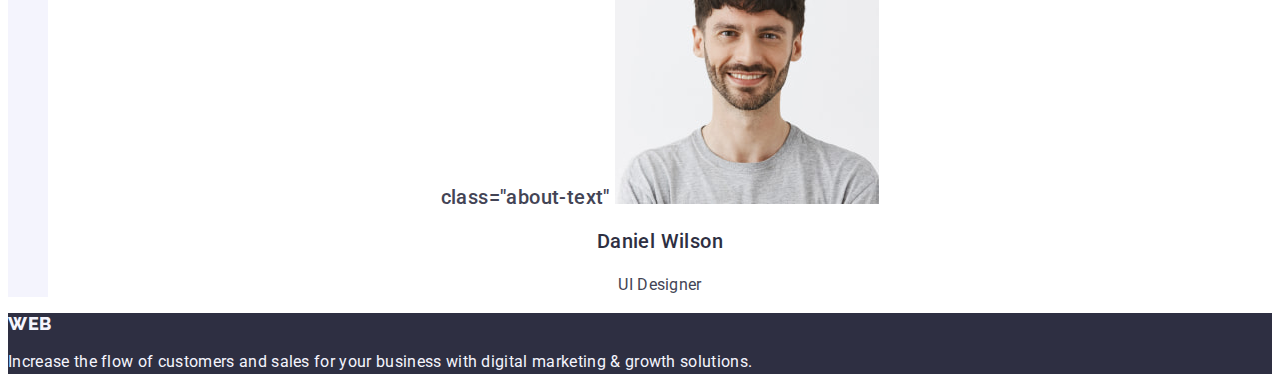
==== commit 137e3833: "36" ====
--- a/index.html
+++ b/index.html
@@ -98,19 +98,19 @@
                     <h3 class="about-title">Mark Guerrero</h3>
                     <p class="about-text">Product Designer</p>
                 </li>
-                <li>
+                <li class="employers">
                     <!-- Tom Ford-Frontend Developer -->
                     <img src="./images/photo2.jpg" alt="Tom Ford's photo" width="264" height="260">
                     <h3 class="about-title">Tom Ford</h3>
                     <p class="about-text">Frontend Developer</p>
                 </li>
-                <li>
+                <li class="employers">
                     <!-- Camila Garcia-Marketing -->
                     <img src="./images/photo3.jpg" alt="Camila Garcia's photo" width="264" height="260">
                     <h3 class="about-title">Camila Garcia</h3>
                     <p class="about-text">Marketing</p>
                 </li>
-                <li> class="about-text"
+                <li class="employers"> class="about-text"
                     <!-- Daniel Wilson-UI Designer -->
                     <img src="./images/photo4.jpg" alt="Daniel Wilson's photo" width="264" height="260">
                     <h3 class="about-title">Daniel Wilson</h3>
--- a/css/styles.css
+++ b/css/styles.css
@@ -131,7 +131,7 @@
 }
 /* section-team */
 .team {
-    background-color: var(--background-dark);
+    background-color: var(--cloud);
 }
 .team-title {
     font-weight: 700;
@@ -141,6 +141,7 @@
     letter-spacing: 0.02em;
     text-transform: capitalize;
     line-height: 1.11;
+    color: var(--background-dark);
 }
 .employers {
     font-weight: 500;
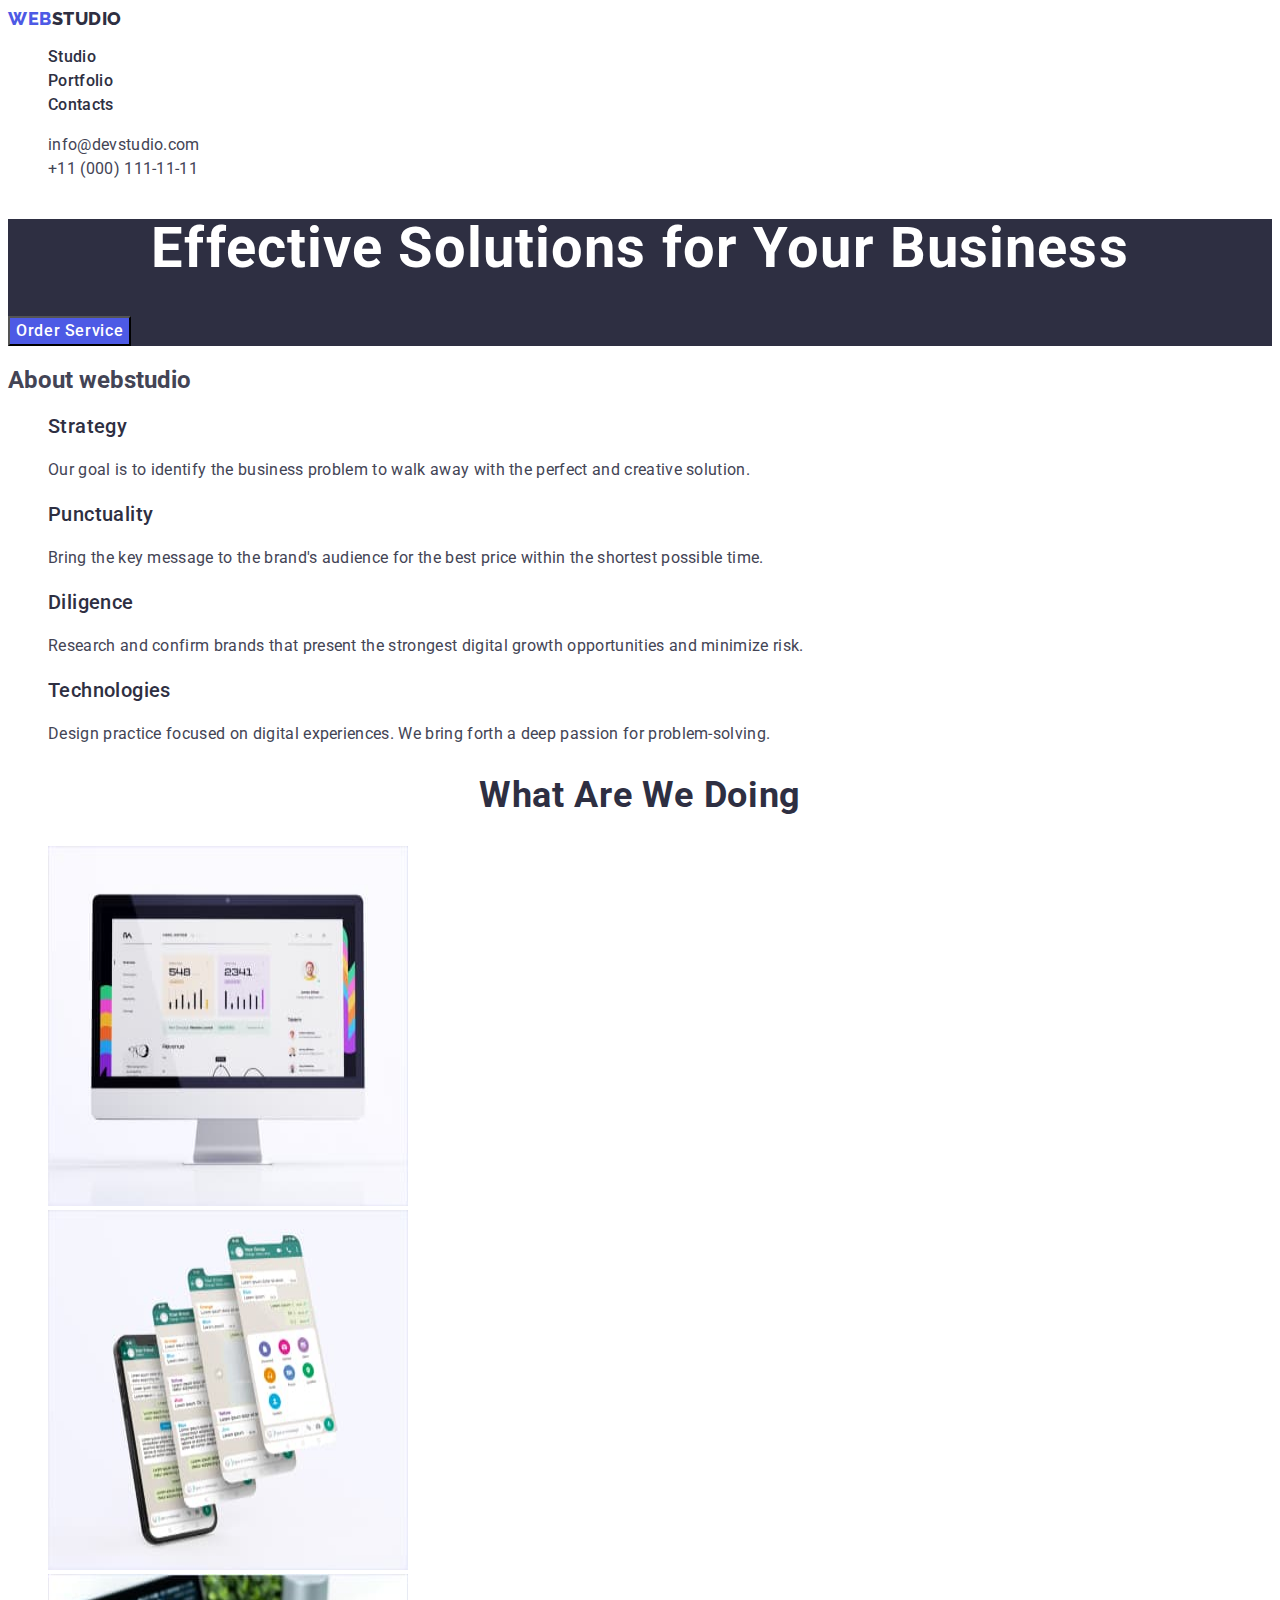
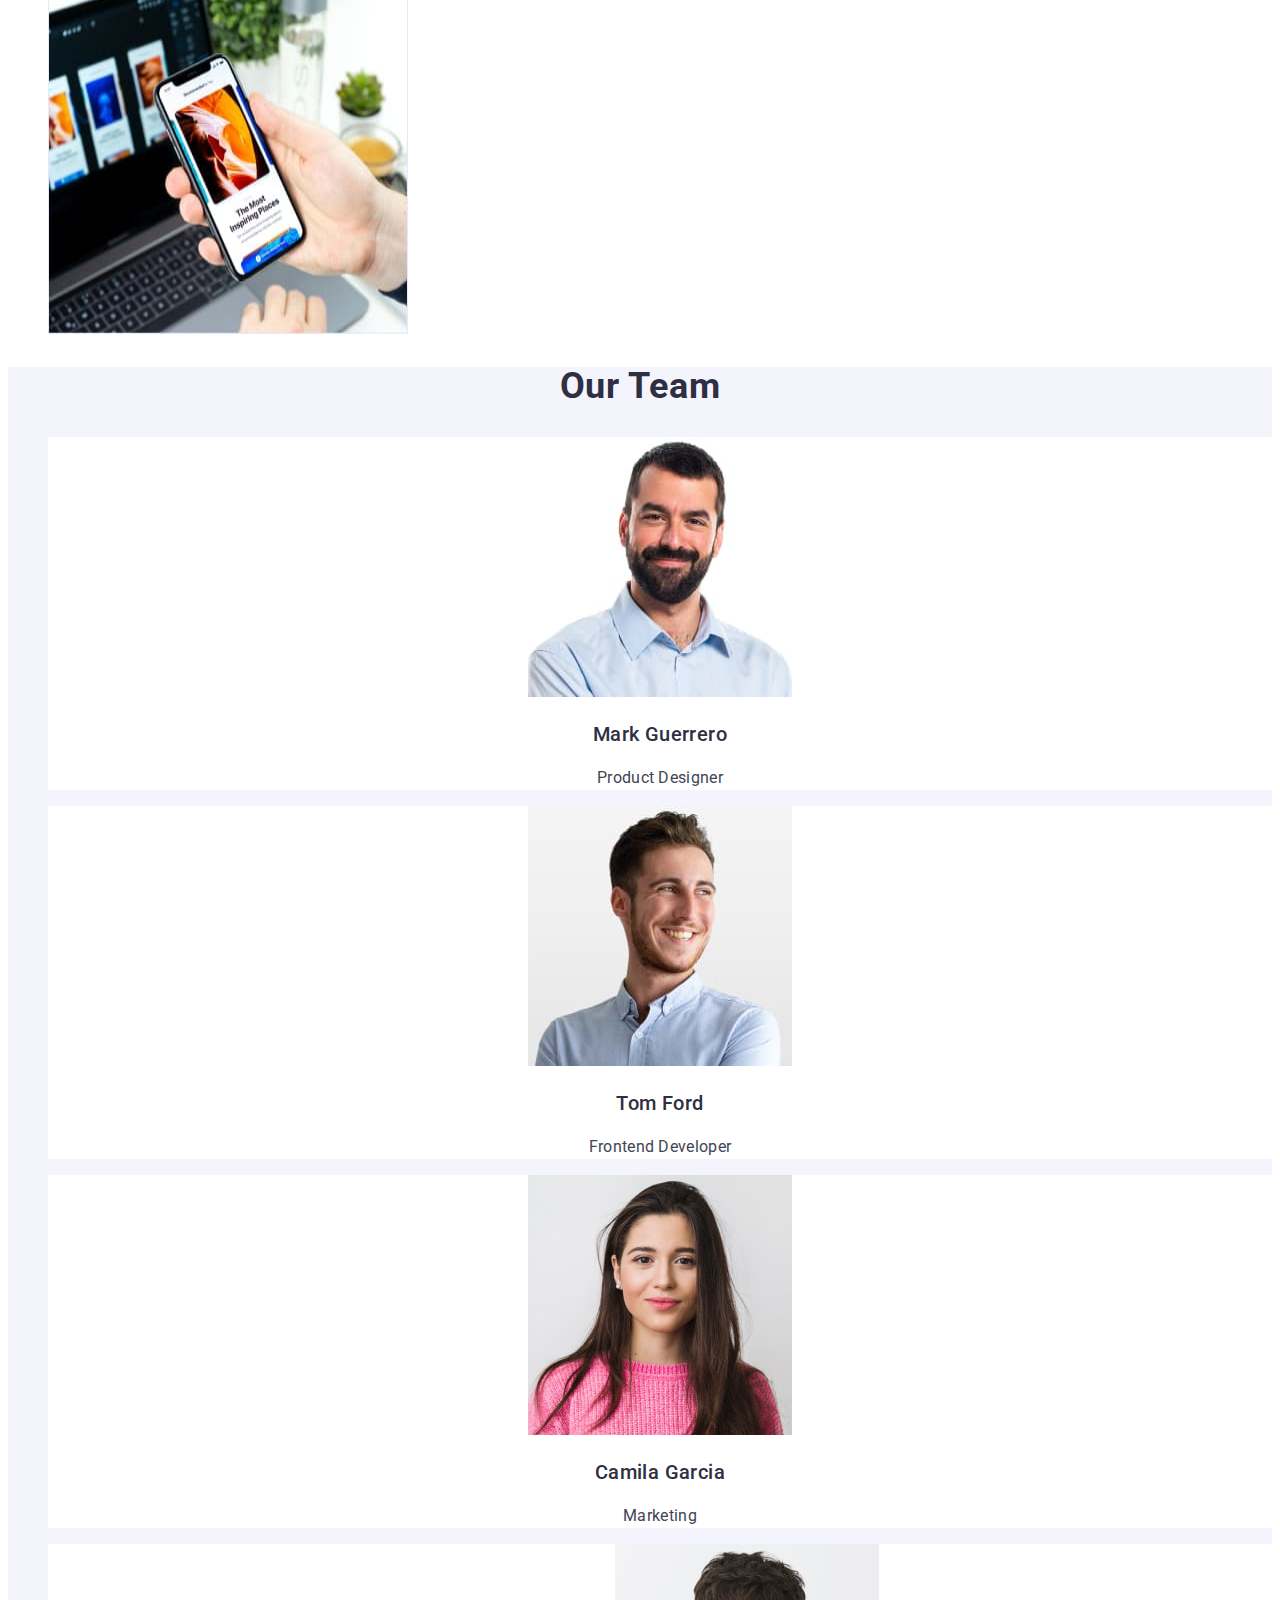
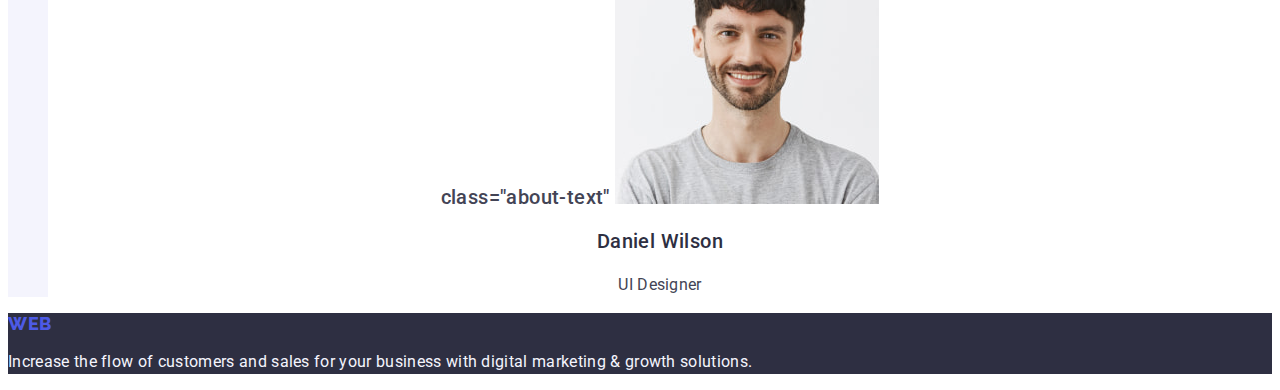
==== commit 844be980: "37" ====
--- a/index.html
+++ b/index.html
@@ -122,8 +122,9 @@
     </main>
 
     <footer class="footer">
-        <a class="link logo" href="./index.html">web<span class="logo-studio">Studio</span></a>
-        <p>Increase the flow of customers and sales for your business with digital marketing & growth solutions.</p>
+        <a class="link logo footer-link" href="./index.html">web<span class="logo-studio">Studio</span></a>
+        <p class="footer-text ">Increase the flow of customers and sales for your business with digital marketing &
+            growth solutions.</p>
 
     </footer>
 
--- a/css/styles.css
+++ b/css/styles.css
@@ -151,27 +151,21 @@
     letter-spacing: 0.02em;
     background-color: var(--white);
 }
-.team p,
-.images-row-1-list p,
-.images-row-2-list p,
-.images-row-3-list p {
-    font-weight: 400;
-    font-size: 16px;
-    line-height: 1.5;
-    text-align: center;
-    letter-spacing: 0.02em;
-}
 /* footer */
 .footer {
     background-color: var(--background-dark);
 }
-.footer a {
+.footer-link {
+    color: var(--brand-color-blue);
+
+}
+.footer-logo-studio {
     color: var(--cloud);
 }
 .footer a:hover {
     color: var(--ocean);
 }
-.footer p {
+.footer-text {
     color: #F4F4FD;
     font-weight: 400;
     font-size: 16px;
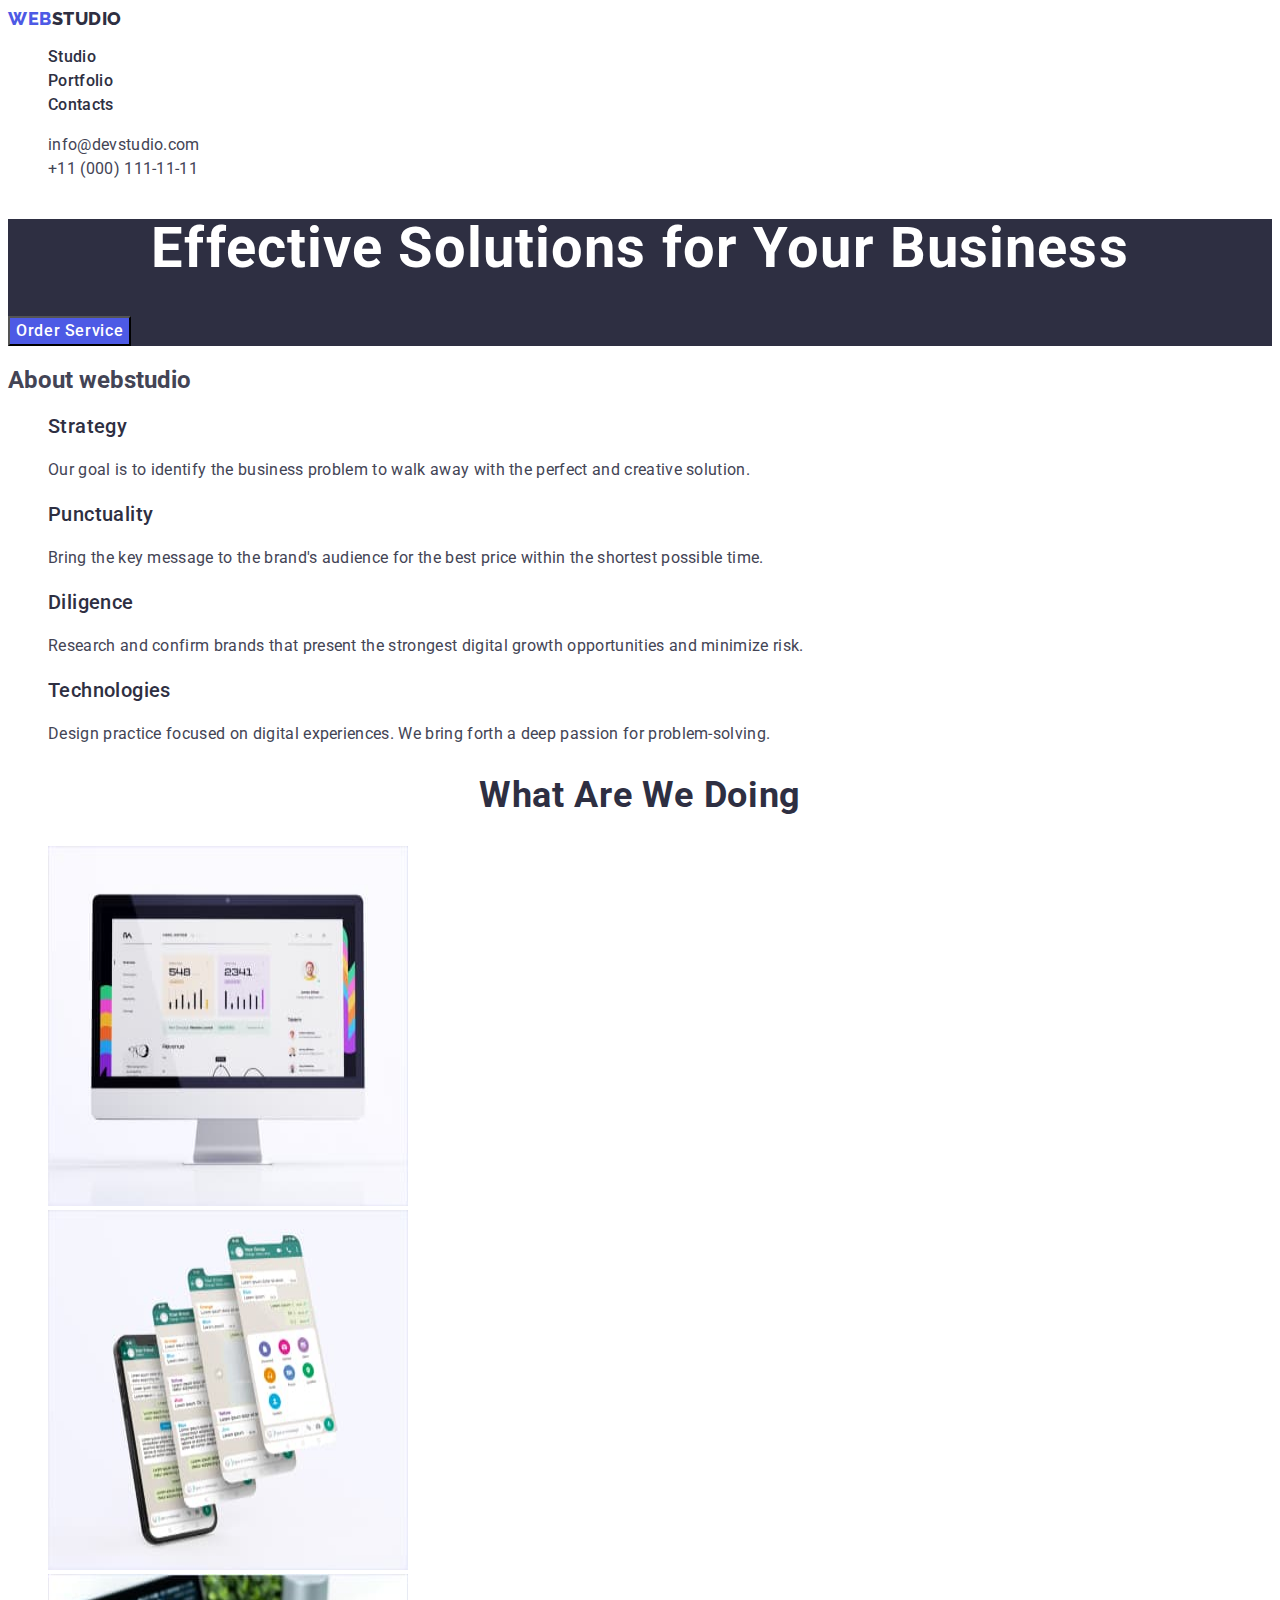
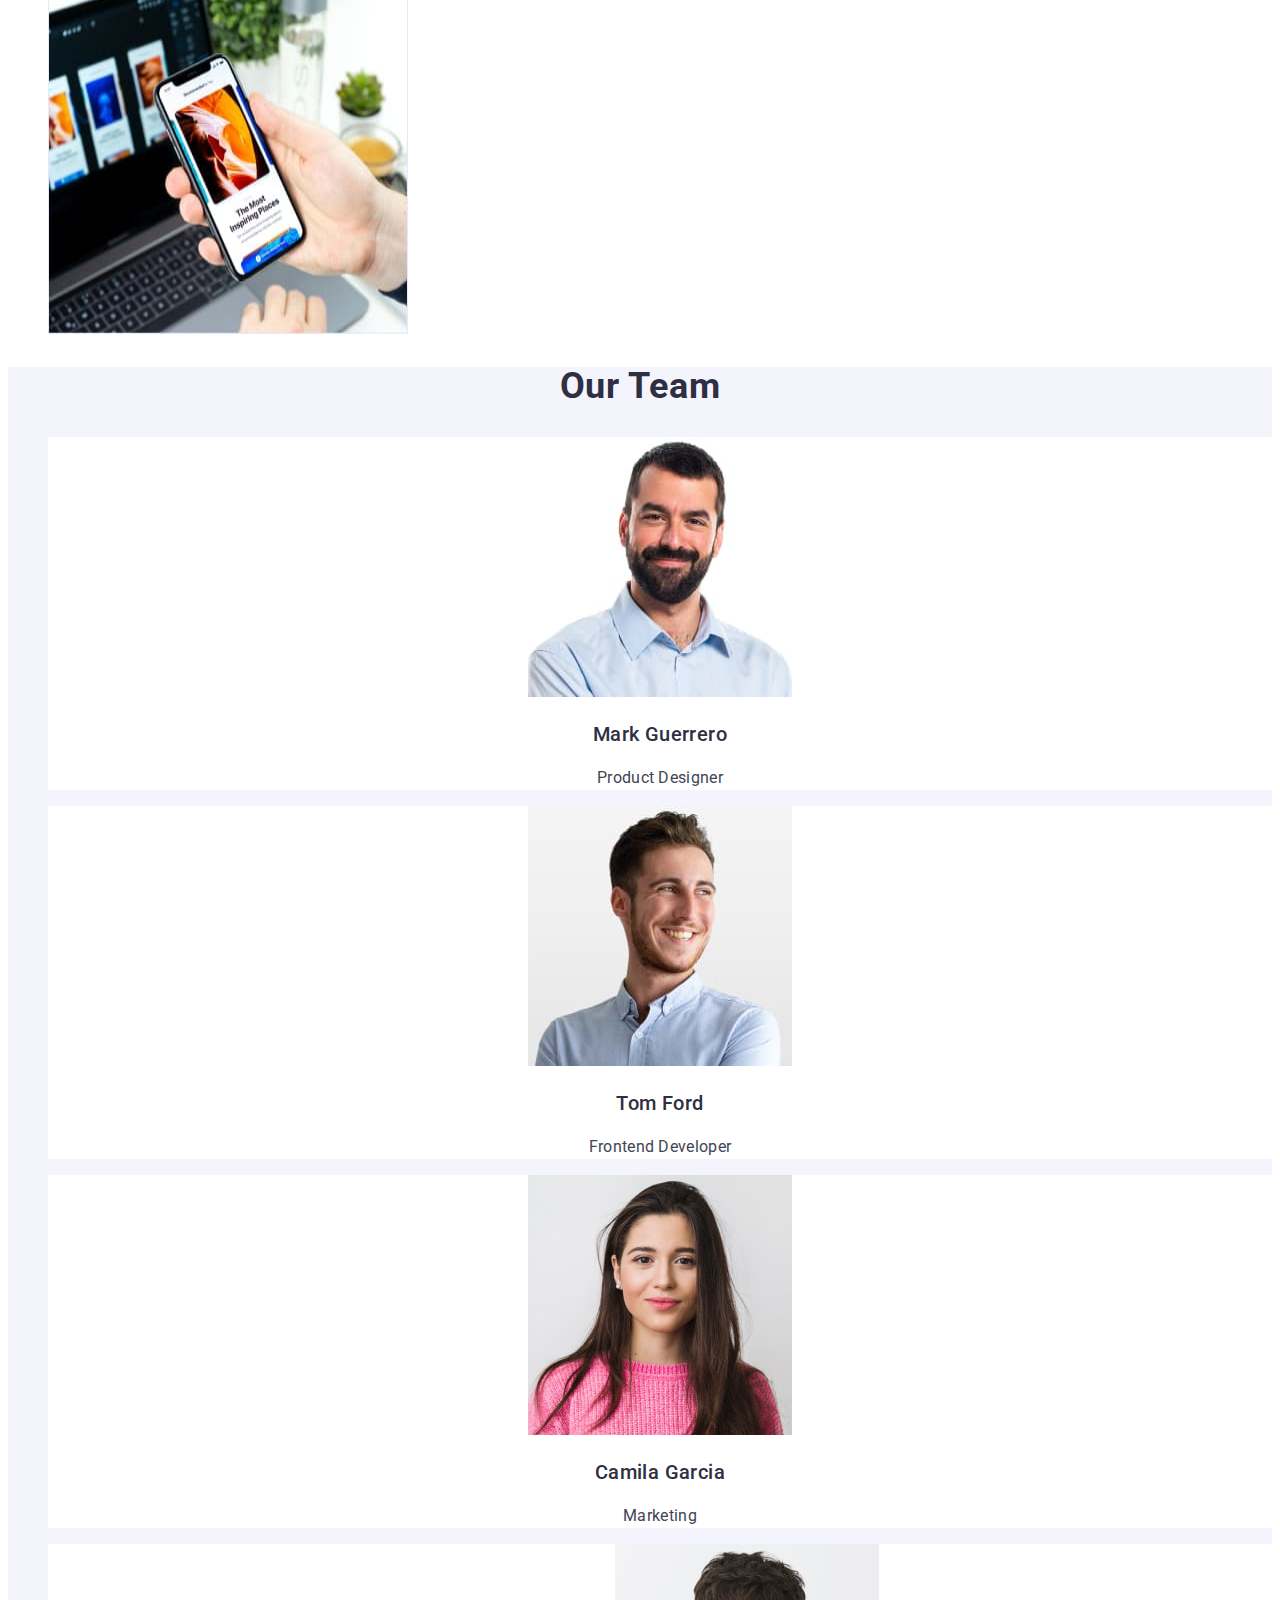
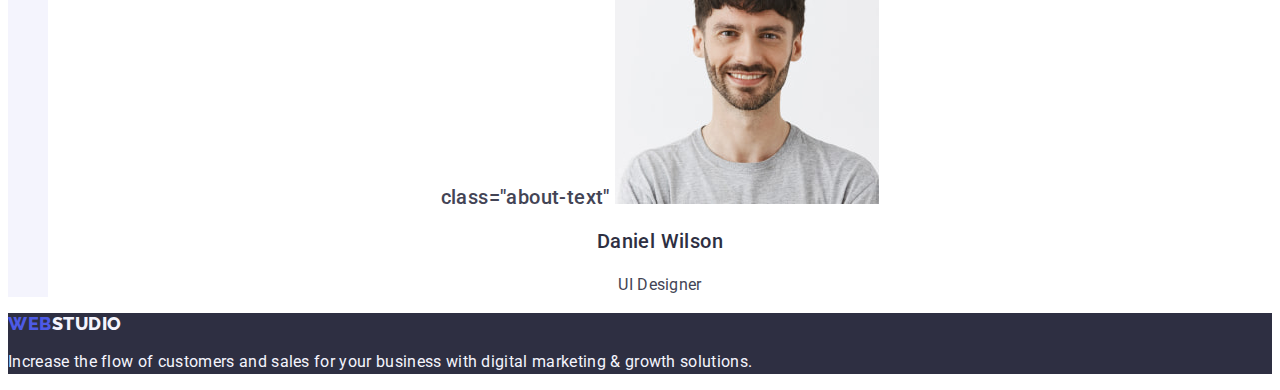
==== commit 1ef71703: "38" ====
--- a/index.html
+++ b/index.html
@@ -122,8 +122,8 @@
     </main>
 
     <footer class="footer">
-        <a class="link logo footer-link" href="./index.html">web<span class="logo-studio">Studio</span></a>
-        <p class="footer-text ">Increase the flow of customers and sales for your business with digital marketing &
+        <a class="link logo footer-link" href="./index.html">web<span class="footer-logo-studio">Studio</span></a>
+        <p class="footer-text">Increase the flow of customers and sales for your business with digital marketing &
             growth solutions.</p>
 
     </footer>
--- a/css/styles.css
+++ b/css/styles.css
@@ -162,7 +162,7 @@
 .footer-logo-studio {
     color: var(--cloud);
 }
-.footer a:hover {
+.footer-logo-studio:hover {
     color: var(--ocean);
 }
 .footer-text {
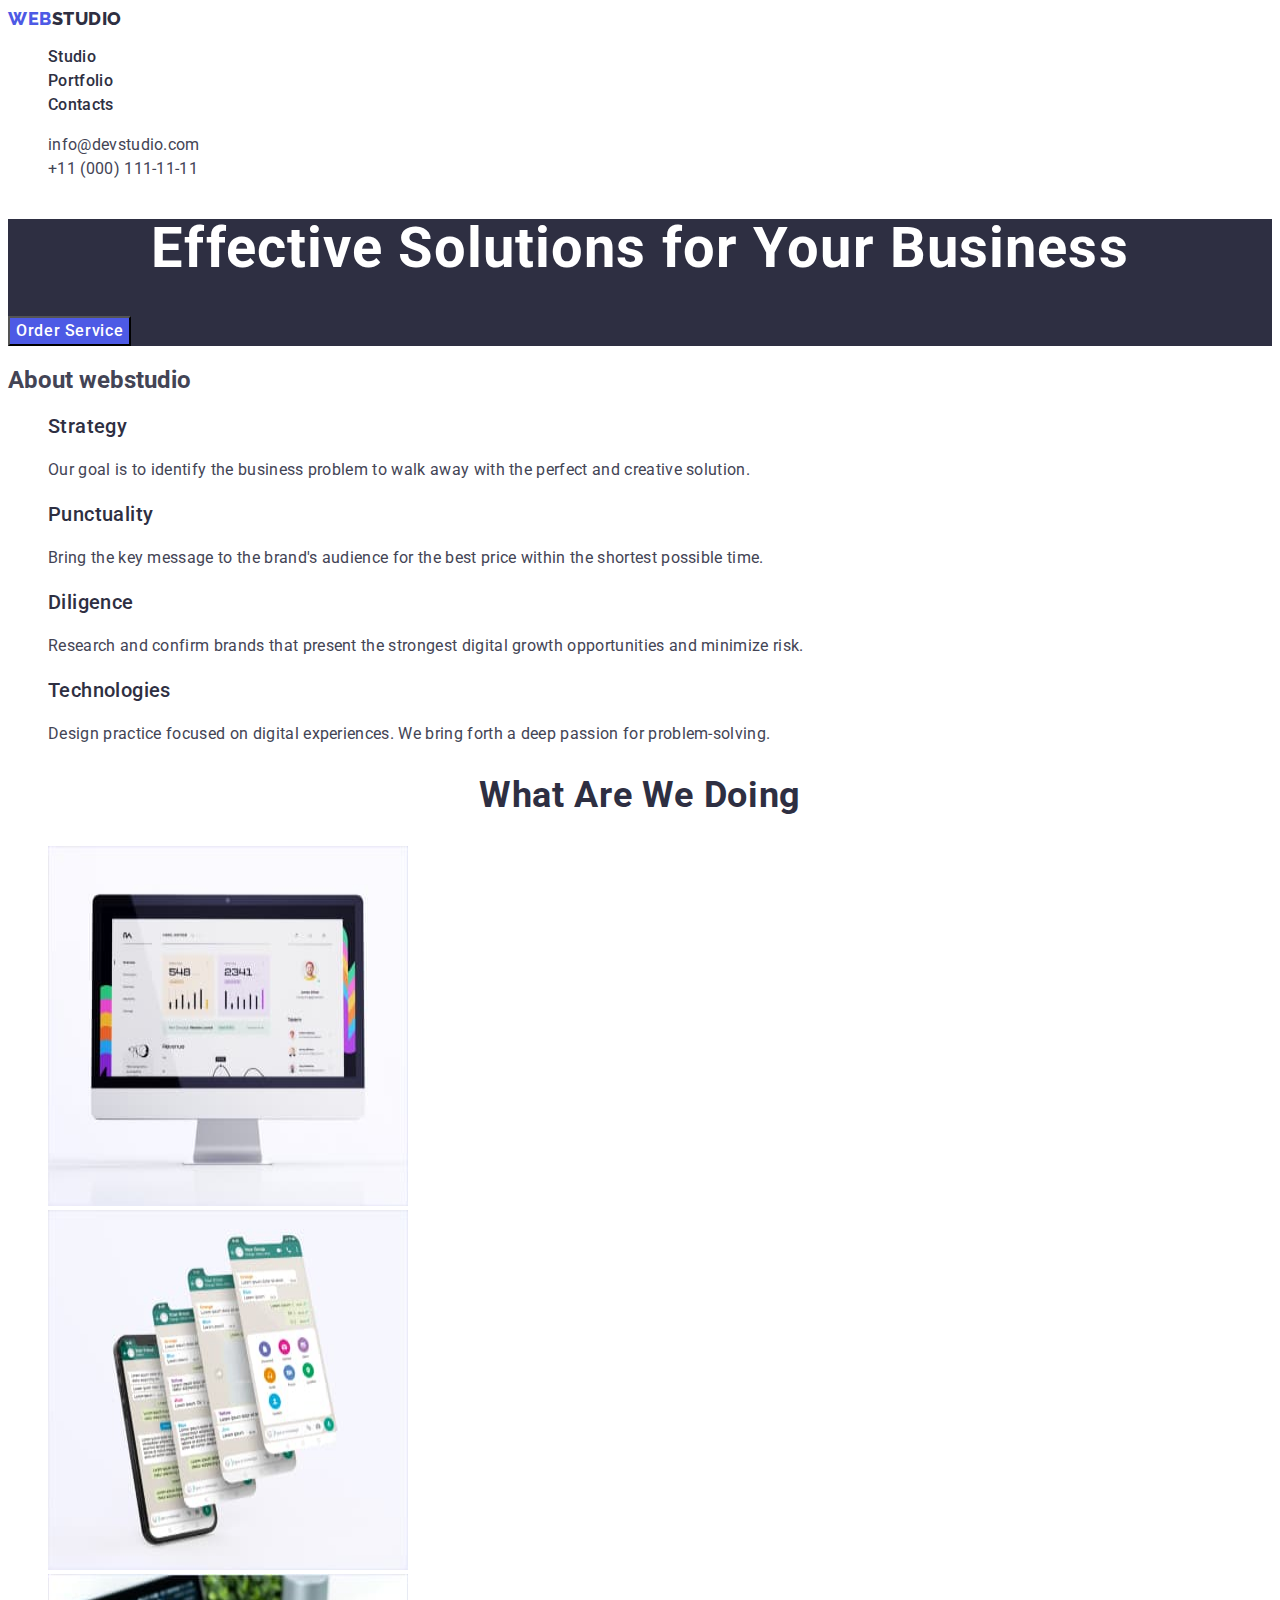
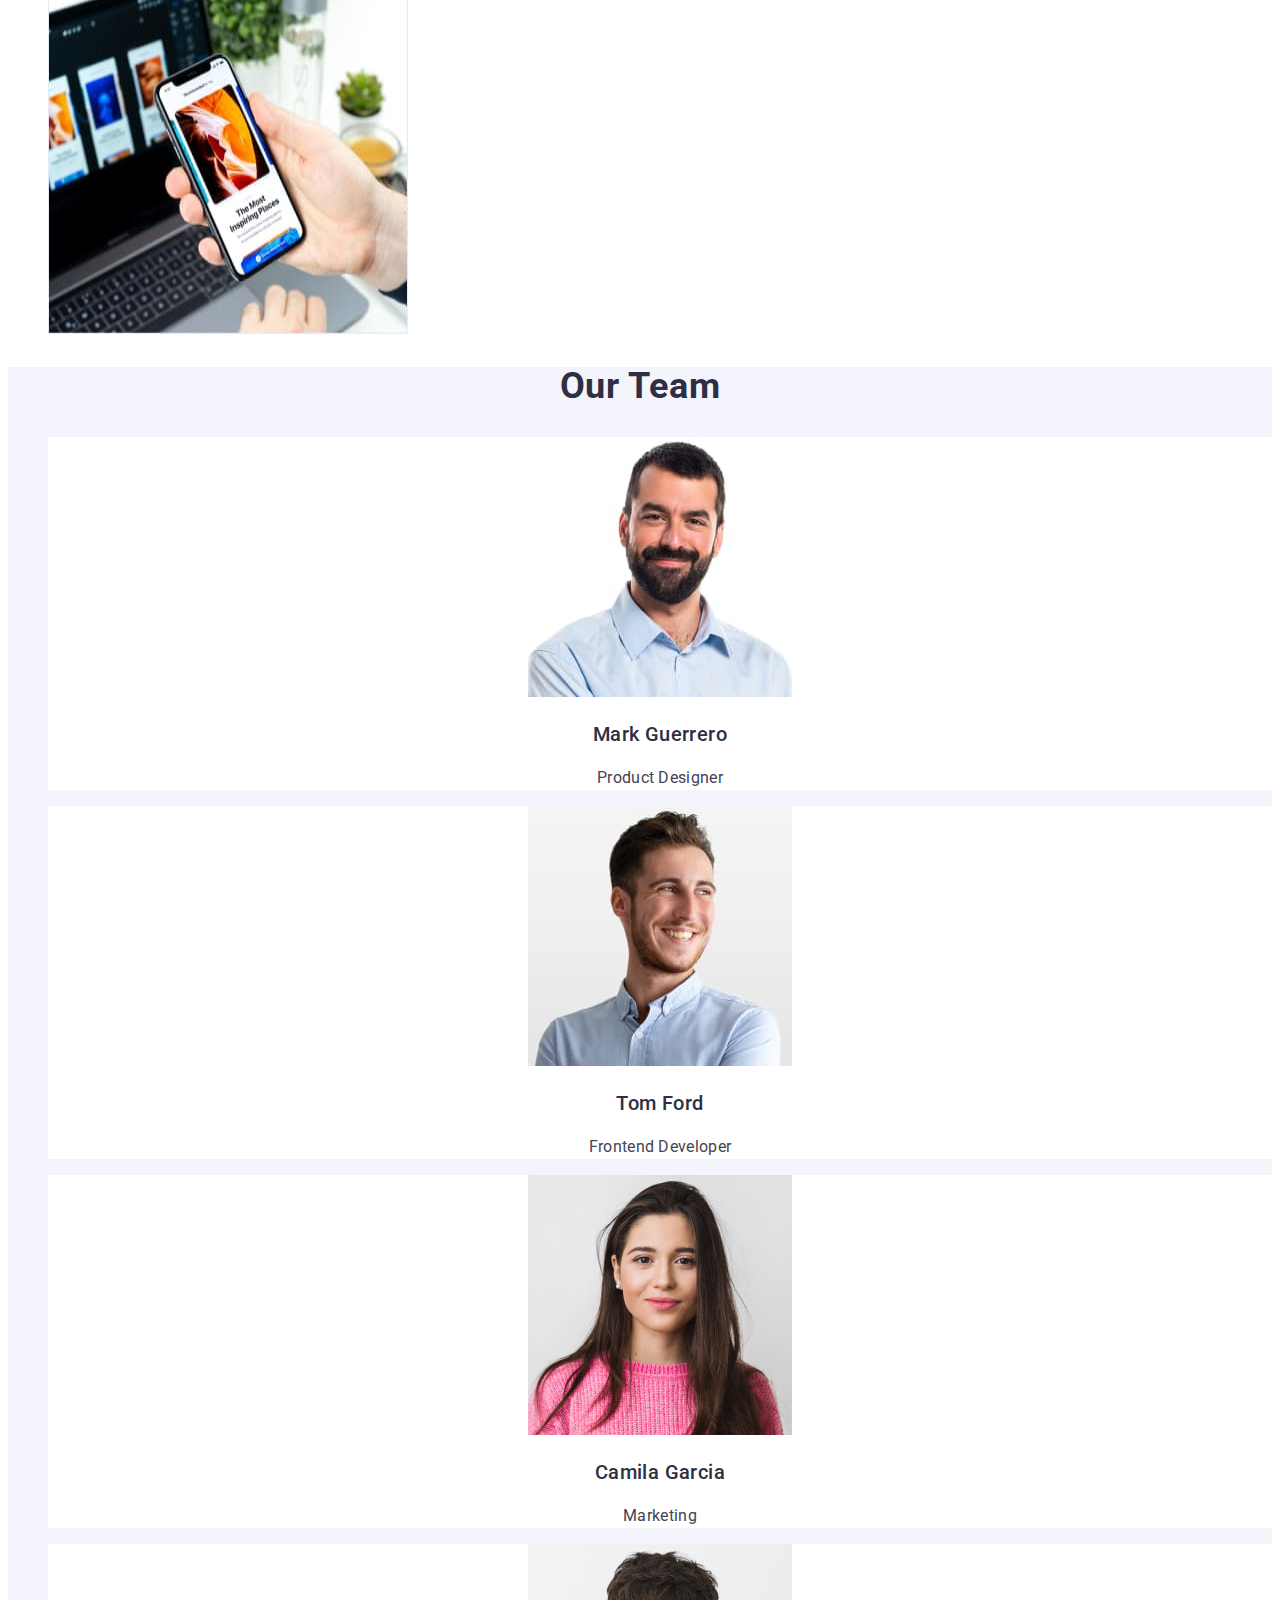
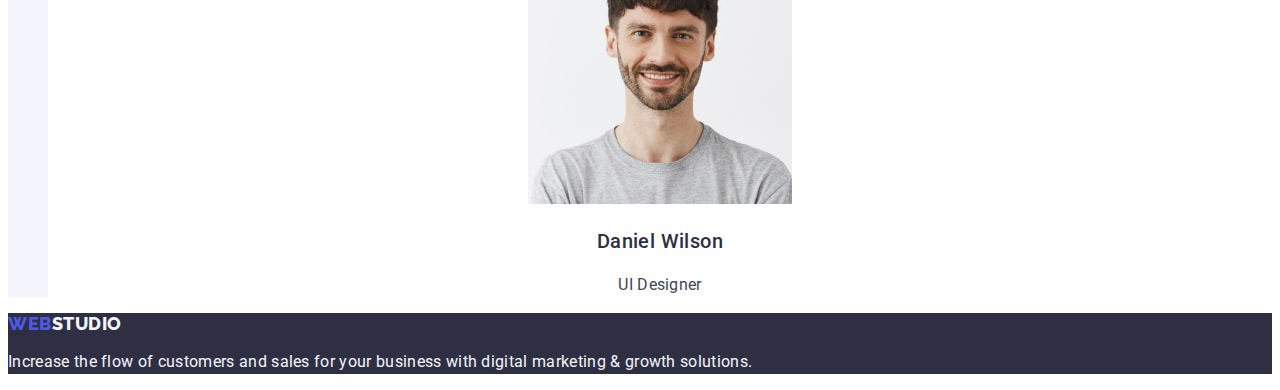
==== commit 6172dc90: "новий" ====
--- a/index.html
+++ b/index.html
@@ -110,7 +110,7 @@
                     <h3 class="about-title">Camila Garcia</h3>
                     <p class="about-text">Marketing</p>
                 </li>
-                <li class="employers"> class="about-text"
+                <li class="employers">
                     <!-- Daniel Wilson-UI Designer -->
                     <img src="./images/photo4.jpg" alt="Daniel Wilson's photo" width="264" height="260">
                     <h3 class="about-title">Daniel Wilson</h3>
--- a/css/styles.css
+++ b/css/styles.css
@@ -117,6 +117,7 @@
     font-size: 16px;
     line-height: 1.5;
     letter-spacing: 0.02em;
+    color: var(--grey-blue)
 }
 /* section-what are we doin */
 .what-title {
@@ -163,7 +164,7 @@
     color: var(--cloud);
 }
 .footer-logo-studio:hover {
-    color: var(--ocean);
+    color: var(--cloud);
 }
 .footer-text {
     color: #F4F4FD;
@@ -173,15 +174,26 @@
     letter-spacing: 0.02em;
 }
 /* main-portfolio */ 
-.filters-list button {
+.filters-list-button {
     color: var(--brand-color-blue);
     font-weight: 500;
     font-size: 16px;
     line-height: 1.5;
     background-color: var(--cloud);
+    font-family: "Roboto", sans-serif;
+    letter-spacing: 0.04em;
+    cursor: pointer;
 }
 .filters-list button:hover,
 .filters-list button:focus {
     color: #ffffff;
     background-color: #404BBF;
+}
+.images-title {
+    font-weight: 500;
+    line-height: 1.2;
+    letter-spacing: 0.02em;
+    color: var(--background-dark);
+    font-size: 20px;
+    
 }